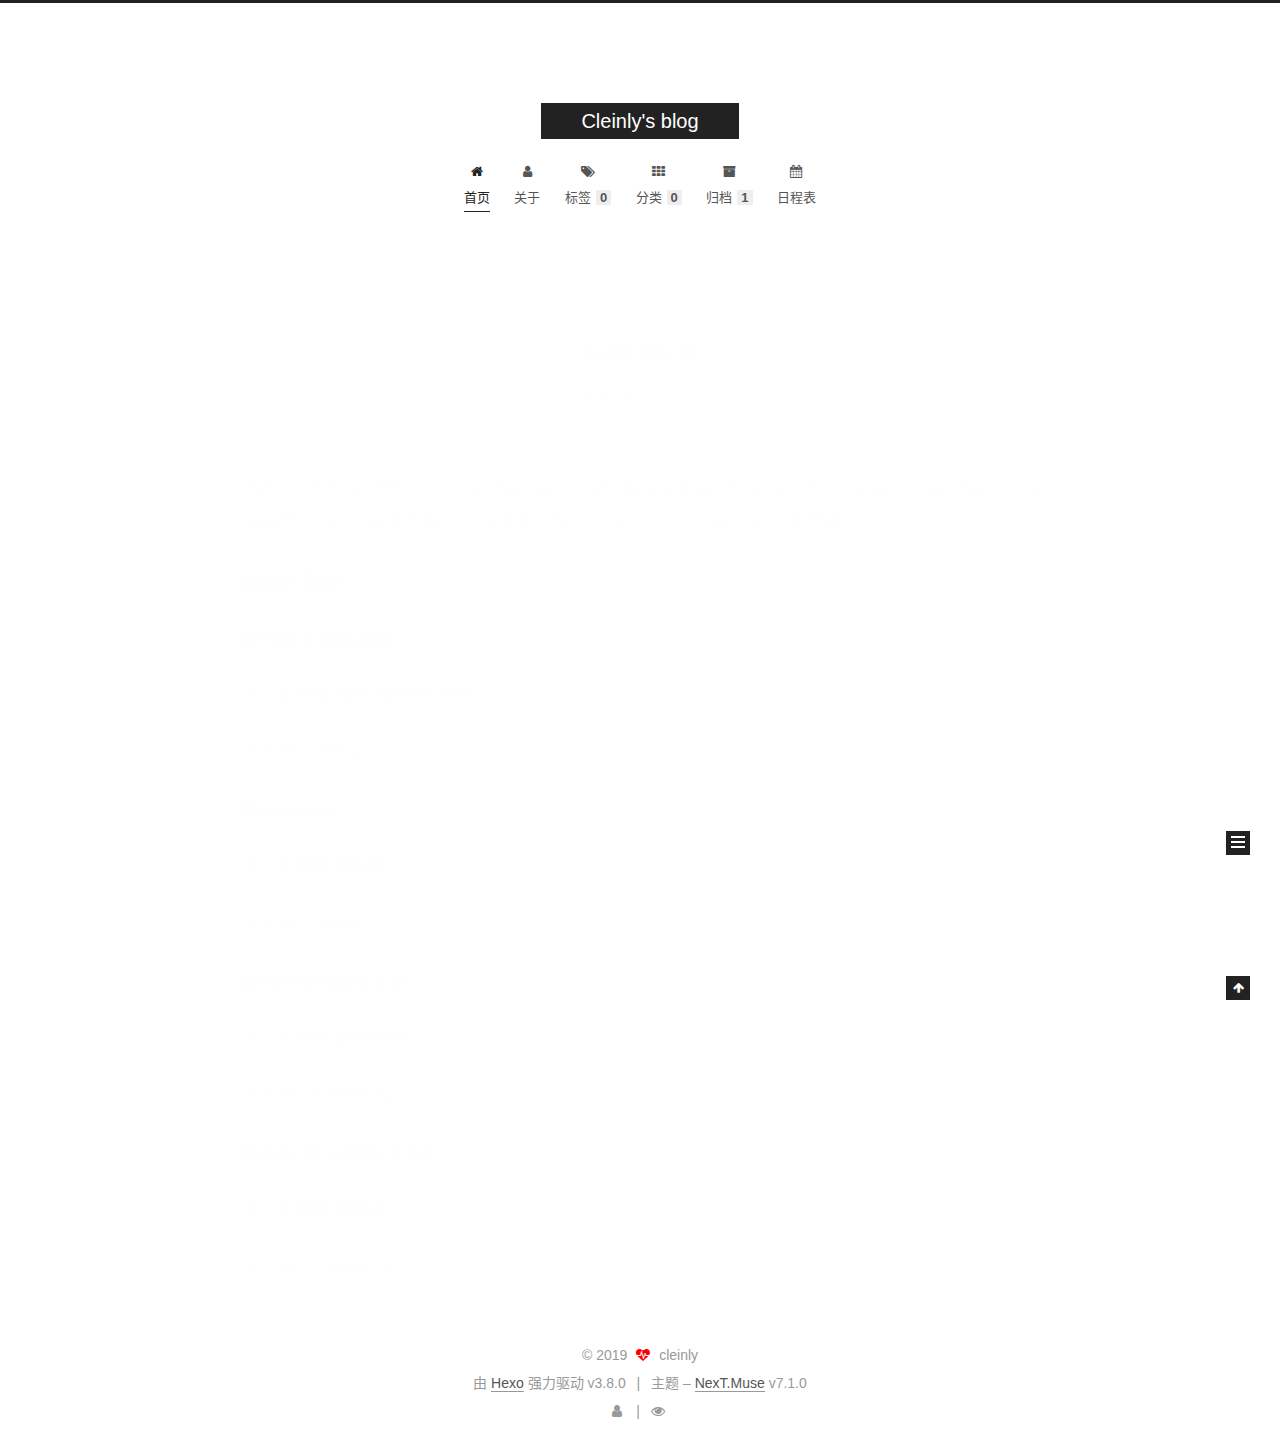
==== index.html @ 40749540 "hexo website" ====
<!DOCTYPE html>












  


<html class="theme-next muse use-motion" lang="zh-CN">
<head><meta name="generator" content="Hexo 3.8.0">
  <meta charset="UTF-8">
<meta http-equiv="X-UA-Compatible" content="IE=edge">
<meta name="viewport" content="width=device-width, initial-scale=1, maximum-scale=2">
<meta name="theme-color" content="#222">
























<link rel="stylesheet" href="/lib/font-awesome/css/font-awesome.min.css?v=4.6.2">

<link rel="stylesheet" href="/css/main.css?v=7.1.0">


  <link rel="apple-touch-icon" sizes="180x180" href="/images/apple-touch-icon-next.png?v=7.1.0">


  <link rel="icon" type="image/png" sizes="32x32" href="/images/favicon-32x32.ico?v=7.1.0">


  <link rel="icon" type="image/png" sizes="16x16" href="/images/favicon-16x16.ico?v=7.1.0">


  <link rel="mask-icon" href="/images/logo.svg?v=7.1.0" color="#222">







<script id="hexo.configurations">
  var NexT = window.NexT || {};
  var CONFIG = {
    root: '/',
    scheme: 'Muse',
    version: '7.1.0',
    sidebar: {"position":"left","display":"post","offset":12,"onmobile":false,"dimmer":false},
    back2top: true,
    back2top_sidebar: false,
    fancybox: false,
    fastclick: false,
    lazyload: false,
    tabs: true,
    motion: {"enable":true,"async":false,"transition":{"post_block":"fadeIn","post_header":"slideDownIn","post_body":"slideDownIn","coll_header":"slideLeftIn","sidebar":"slideUpIn"}},
    algolia: {
      applicationID: '',
      apiKey: '',
      indexName: '',
      hits: {"per_page":10},
      labels: {"input_placeholder":"Search for Posts","hits_empty":"We didn't find any results for the search: ${query}","hits_stats":"${hits} results found in ${time} ms"}
    }
  };
</script>


  




  <meta name="keywords" content="Node.js Front-end Javascript Vue.js React Angular CSS Webpack">
<meta property="og:type" content="website">
<meta property="og:title" content="Cleinly&#39;s blog">
<meta property="og:url" content="http://www.cleinly.com/index.html">
<meta property="og:site_name" content="Cleinly&#39;s blog">
<meta property="og:locale" content="zh-CN">
<meta name="twitter:card" content="summary">
<meta name="twitter:title" content="Cleinly&#39;s blog">





  
  
  <link rel="canonical" href="http://www.cleinly.com/">



<script id="page.configurations">
  CONFIG.page = {
    sidebar: "",
  };
</script>

  <title>Cleinly's blog</title>
  












  <noscript>
  <style>
  .use-motion .motion-element,
  .use-motion .brand,
  .use-motion .menu-item,
  .sidebar-inner,
  .use-motion .post-block,
  .use-motion .pagination,
  .use-motion .comments,
  .use-motion .post-header,
  .use-motion .post-body,
  .use-motion .collection-title { opacity: initial; }

  .use-motion .logo,
  .use-motion .site-title,
  .use-motion .site-subtitle {
    opacity: initial;
    top: initial;
  }

  .use-motion .logo-line-before i { left: initial; }
  .use-motion .logo-line-after i { right: initial; }
  </style>
</noscript>

</head>

<body itemscope itemtype="http://schema.org/WebPage" lang="zh-CN">

  
  
    
  

  <div class="container sidebar-position-left 
  page-home">
    <div class="headband"></div>

    <header id="header" class="header" itemscope itemtype="http://schema.org/WPHeader">
      <div class="header-inner"><div class="site-brand-wrapper">
  <div class="site-meta">
    

    <div class="custom-logo-site-title">
      <a href="/" class="brand" rel="start">
        <span class="logo-line-before"><i></i></span>
        <span class="site-title">Cleinly's blog</span>
        <span class="logo-line-after"><i></i></span>
      </a>
    </div>
    
    
  </div>

  <div class="site-nav-toggle">
    <button aria-label="切换导航栏">
      <span class="btn-bar"></span>
      <span class="btn-bar"></span>
      <span class="btn-bar"></span>
    </button>
  </div>
</div>



<nav class="site-nav">
  
    <ul id="menu" class="menu">
      
        
        
        
          
          <li class="menu-item menu-item-home menu-item-active">

    
    
    
      
    

    
      
    

    <a href="/" rel="section"><i class="menu-item-icon fa fa-fw fa-home"></i> <br>首页</a>

  </li>
        
        
        
          
          <li class="menu-item menu-item-about">

    
    
    
      
    

    
      
    

    <a href="/about/" rel="section"><i class="menu-item-icon fa fa-fw fa-user"></i> <br>关于</a>

  </li>
        
        
        
          
          <li class="menu-item menu-item-tags">

    
    
    
      
    

    
      
    

    <a href="/tags/" rel="section"><i class="menu-item-icon fa fa-fw fa-tags"></i> <br>标签<span class="badge">0</span></a>

  </li>
        
        
        
          
          <li class="menu-item menu-item-categories">

    
    
    
      
    

    
      
    

    <a href="/categories/" rel="section"><i class="menu-item-icon fa fa-fw fa-th"></i> <br>分类<span class="badge">0</span></a>

  </li>
        
        
        
          
          <li class="menu-item menu-item-archives">

    
    
    
      
    

    
      
    

    <a href="/archives/" rel="section"><i class="menu-item-icon fa fa-fw fa-archive"></i> <br>归档<span class="badge">1</span></a>

  </li>
        
        
        
          
          <li class="menu-item menu-item-schedule">

    
    
    
      
    

    
      
    

    <a href="/schedule/" rel="section"><i class="menu-item-icon fa fa-fw fa-calendar"></i> <br>日程表</a>

  </li>

      
      
    </ul>
  

  
    

  

  
</nav>



  



</div>
    </header>

    


    <main id="main" class="main">
      <div class="main-inner">
        <div class="content-wrap">
          
          <div id="content" class="content">
            
  <section id="posts" class="posts-expand">
    
      

  

  
  
  

  

  <article class="post post-type-normal" itemscope itemtype="http://schema.org/Article">
  
  
  
  <div class="post-block">
    <link itemprop="mainEntityOfPage" href="http://www.cleinly.com/2019/04/22/hello-world/">

    <span hidden itemprop="author" itemscope itemtype="http://schema.org/Person">
      <meta itemprop="name" content="cleinly">
      <meta itemprop="description" content>
      <meta itemprop="image" content="/images/avatar.jpeg">
    </span>

    <span hidden itemprop="publisher" itemscope itemtype="http://schema.org/Organization">
      <meta itemprop="name" content="Cleinly's blog">
    </span>

    
      <header class="post-header">

        
        
          <h1 class="post-title" itemprop="name headline">
                
                
                <a href="/2019/04/22/hello-world/" class="post-title-link" itemprop="url">Hello World</a>
              
            
          </h1>
        

        <div class="post-meta">
          <span class="post-time">

            
            
            

            
              <span class="post-meta-item-icon">
                <i class="fa fa-calendar-o"></i>
              </span>
              
                <span class="post-meta-item-text">发表于</span>
              

              
                
              

              <time title="创建时间：2019-04-22 15:23:46" itemprop="dateCreated datePublished" datetime="2019-04-22T15:23:46+08:00">2019-04-22</time>
            

            
          </span>

          

          
            
            
          

          
          

          

          

          

        </div>
      </header>
    

    
    
    
    <div class="post-body" itemprop="articleBody">

      
      

      
        
          
            <p>Welcome to <a href="https://hexo.io/" target="_blank" rel="noopener">Hexo</a>! This is your very first post. Check <a href="https://hexo.io/docs/" target="_blank" rel="noopener">documentation</a> for more info. If you get any problems when using Hexo, you can find the answer in <a href="https://hexo.io/docs/troubleshooting.html" target="_blank" rel="noopener">troubleshooting</a> or you can ask me on <a href="https://github.com/hexojs/hexo/issues" target="_blank" rel="noopener">GitHub</a>.</p>
<h2 id="Quick-Start"><a href="#Quick-Start" class="headerlink" title="Quick Start"></a>Quick Start</h2><h3 id="Create-a-new-post"><a href="#Create-a-new-post" class="headerlink" title="Create a new post"></a>Create a new post</h3><figure class="highlight bash"><table><tr><td class="gutter"><pre><span class="line">1</span><br></pre></td><td class="code"><pre><span class="line">$ hexo new <span class="string">"My New Post"</span></span><br></pre></td></tr></table></figure>
<p>More info: <a href="https://hexo.io/docs/writing.html" target="_blank" rel="noopener">Writing</a></p>
<h3 id="Run-server"><a href="#Run-server" class="headerlink" title="Run server"></a>Run server</h3><figure class="highlight bash"><table><tr><td class="gutter"><pre><span class="line">1</span><br></pre></td><td class="code"><pre><span class="line">$ hexo server</span><br></pre></td></tr></table></figure>
<p>More info: <a href="https://hexo.io/docs/server.html" target="_blank" rel="noopener">Server</a></p>
<h3 id="Generate-static-files"><a href="#Generate-static-files" class="headerlink" title="Generate static files"></a>Generate static files</h3><figure class="highlight bash"><table><tr><td class="gutter"><pre><span class="line">1</span><br></pre></td><td class="code"><pre><span class="line">$ hexo generate</span><br></pre></td></tr></table></figure>
<p>More info: <a href="https://hexo.io/docs/generating.html" target="_blank" rel="noopener">Generating</a></p>
<h3 id="Deploy-to-remote-sites"><a href="#Deploy-to-remote-sites" class="headerlink" title="Deploy to remote sites"></a>Deploy to remote sites</h3><figure class="highlight bash"><table><tr><td class="gutter"><pre><span class="line">1</span><br></pre></td><td class="code"><pre><span class="line">$ hexo deploy</span><br></pre></td></tr></table></figure>
<p>More info: <a href="https://hexo.io/docs/deployment.html" target="_blank" rel="noopener">Deployment</a></p>

          
        
      
    </div>

    

    
    
    

    

    
      
    
    

    

    <footer class="post-footer">
      

      

      

      
      
        <div class="post-eof"></div>
      
    </footer>
  </div>
  
  
  
  </article>


    
  </section>

  


          </div>
          

        </div>
        
          
  
  <div class="sidebar-toggle">
    <div class="sidebar-toggle-line-wrap">
      <span class="sidebar-toggle-line sidebar-toggle-line-first"></span>
      <span class="sidebar-toggle-line sidebar-toggle-line-middle"></span>
      <span class="sidebar-toggle-line sidebar-toggle-line-last"></span>
    </div>
  </div>

  <aside id="sidebar" class="sidebar">
    <div class="sidebar-inner">

      

      

      <div class="site-overview-wrap sidebar-panel sidebar-panel-active">
        <div class="site-overview">
          <div class="site-author motion-element" itemprop="author" itemscope itemtype="http://schema.org/Person">
            
              <img class="site-author-image" itemprop="image" src="/images/avatar.jpeg" alt="cleinly">
            
              <p class="site-author-name" itemprop="name">cleinly</p>
              <div class="site-description motion-element" itemprop="description"></div>
          </div>

          
            <nav class="site-state motion-element">
              
                <div class="site-state-item site-state-posts">
                
                  <a href="/archives/">
                
                    <span class="site-state-item-count">1</span>
                    <span class="site-state-item-name">日志</span>
                  </a>
                </div>
              

              

              
            </nav>
          

          

          

          

          

          
          

          
            
          
          

        </div>
      </div>

      

      

    </div>
  </aside>
  


        
      </div>
    </main>

    <footer id="footer" class="footer">
      <div class="footer-inner">
        <div class="copyright">&copy; <span itemprop="copyrightYear">2019</span>
  <span class="with-love" id="animate">
    <i class="fa fa-heartbeat"></i>
  </span>
  <span class="author" itemprop="copyrightHolder">cleinly</span>

  

  
</div>


  <div class="powered-by">由 <a href="https://hexo.io" class="theme-link" rel="noopener" target="_blank">Hexo</a> 强力驱动 v3.8.0</div>



  <span class="post-meta-divider">|</span>



  <div class="theme-info">主题 – <a href="https://theme-next.org" class="theme-link" rel="noopener" target="_blank">NexT.Muse</a> v7.1.0</div>




        
<div class="busuanzi-count">
  <script async src="https://busuanzi.ibruce.info/busuanzi/2.3/busuanzi.pure.mini.js"></script>

  
    <span class="post-meta-item-icon">
      <i class="fa fa-user"></i>
    </span>
    <span class="site-uv" title="总访客量">
      <span class="busuanzi-value" id="busuanzi_value_site_uv"></span>
    </span>
  

  
    <span class="post-meta-divider">|</span>
  

  
    <span class="post-meta-item-icon">
      <i class="fa fa-eye"></i>
    </span>
    <span class="site-pv" title="总访问量">
      <span class="busuanzi-value" id="busuanzi_value_site_pv"></span>
    </span>
  
</div>









        
      </div>
    </footer>

    
      <div class="back-to-top">
        <i class="fa fa-arrow-up"></i>
        
      </div>
    

    

    

    
  </div>

  

<script>
  if (Object.prototype.toString.call(window.Promise) !== '[object Function]') {
    window.Promise = null;
  }
</script>


























  
  <script src="/lib/jquery/index.js?v=2.1.3"></script>

  
  <script src="/lib/velocity/velocity.min.js?v=1.2.1"></script>

  
  <script src="/lib/velocity/velocity.ui.min.js?v=1.2.1"></script>


  


  <script src="/js/utils.js?v=7.1.0"></script>

  <script src="/js/motion.js?v=7.1.0"></script>



  
  


  <script src="/js/schemes/muse.js?v=7.1.0"></script>



  

  


  <script src="/js/next-boot.js?v=7.1.0"></script>


  

  

  

  



  




  

  

  

  

  

  
  <script>
    (function(){
      var bp = document.createElement('script');
      var curProtocol = window.location.protocol.split(':')[0];
      bp.src = (curProtocol === 'https') ? 'https://zz.bdstatic.com/linksubmit/push.js' : 'http://push.zhanzhang.baidu.com/push.js';
      var s = document.getElementsByTagName("script")[0];
      s.parentNode.insertBefore(bp, s);
    })();
  </script>


  

  

  

  

  

  

  

  

</body>
</html>
---- css/main.css ----
/* normalize.css v8.0.1 | MIT License | github.com/necolas/normalize.css */
html {
  line-height: 1.15; /* 1 */
  -webkit-text-size-adjust: 100%; /* 2 */
}
body {
  margin: 0;
}
main {
  display: block;
}
h1 {
  font-size: 2em;
  margin: 0.67em 0;
}
hr {
  box-sizing: content-box; /* 1 */
  height: 0; /* 1 */
  overflow: visible; /* 2 */
}
pre {
  font-family: monospace, monospace; /* 1 */
  font-size: 1em; /* 2 */
}
a {
  background-color: transparent;
}
abbr[title] {
  border-bottom: none; /* 1 */
  text-decoration: underline; /* 2 */
  text-decoration: underline dotted; /* 2 */
}
b,
strong {
  font-weight: bolder;
}
code,
kbd,
samp {
  font-family: monospace, monospace; /* 1 */
  font-size: 1em; /* 2 */
}
small {
  font-size: 80%;
}
sub,
sup {
  font-size: 75%;
  line-height: 0;
  position: relative;
  vertical-align: baseline;
}
sub {
  bottom: -0.25em;
}
sup {
  top: -0.5em;
}
img {
  border-style: none;
}
button,
input,
optgroup,
select,
textarea {
  font-family: inherit; /* 1 */
  font-size: 100%; /* 1 */
  line-height: 1.15; /* 1 */
  margin: 0; /* 2 */
}
button,
input {
/* 1 */
  overflow: visible;
}
button,
select {
/* 1 */
  text-transform: none;
}
button,
[type="button"],
[type="reset"],
[type="submit"] {
  -webkit-appearance: button;
}
button::-moz-focus-inner,
[type="button"]::-moz-focus-inner,
[type="reset"]::-moz-focus-inner,
[type="submit"]::-moz-focus-inner {
  border-style: none;
  padding: 0;
}
button:-moz-focusring,
[type="button"]:-moz-focusring,
[type="reset"]:-moz-focusring,
[type="submit"]:-moz-focusring {
  outline: 1px dotted ButtonText;
}
fieldset {
  padding: 0.35em 0.75em 0.625em;
}
legend {
  box-sizing: border-box; /* 1 */
  color: inherit; /* 2 */
  display: table; /* 1 */
  max-width: 100%; /* 1 */
  padding: 0; /* 3 */
  white-space: normal; /* 1 */
}
progress {
  vertical-align: baseline;
}
textarea {
  overflow: auto;
}
[type="checkbox"],
[type="radio"] {
  box-sizing: border-box; /* 1 */
  padding: 0; /* 2 */
}
[type="number"]::-webkit-inner-spin-button,
[type="number"]::-webkit-outer-spin-button {
  height: auto;
}
[type="search"] {
  -webkit-appearance: textfield; /* 1 */
  outline-offset: -2px; /* 2 */
}
[type="search"]::-webkit-search-decoration {
  -webkit-appearance: none;
}
::-webkit-file-upload-button {
  -webkit-appearance: button; /* 1 */
  font: inherit; /* 2 */
}
details {
  display: block;
}
summary {
  display: list-item;
}
template {
  display: none;
}
[hidden] {
  display: none;
}
::selection {
  background: #262a30;
  color: #fff;
}
body {
  position: relative;
  font-family: 'Lato', "PingFang SC", "Microsoft YaHei", sans-serif;
  font-size: 14px;
  line-height: 2;
  color: #555;
  background: #fff;
}
@media (max-width: 991px) {
  body {
    padding-right: 0 !important;
  }
}
@media (min-width: 1200px) {
  body {
    font-size: 16px;
  }
}
h1,
h2,
h3,
h4,
h5,
h6 {
  margin: 20px 0 15px;
  padding: 0;
  font-weight: bold;
  line-height: 1.5;
  font-family: 'Lato', "PingFang SC", "Microsoft YaHei", sans-serif;
}
h1 {
  font-size: 22px;
}
h1 code {
  font-size: 1em;
}
@media (max-width: 767px) {
  h1 {
    font-size: 18px;
  }
  h1 code {
    font-size: 1em;
  }
}
h2 {
  font-size: 20px;
}
h2 code {
  font-size: 1em;
}
@media (max-width: 767px) {
  h2 {
    font-size: 16px;
  }
  h2 code {
    font-size: 1em;
  }
}
h3 {
  font-size: 18px;
}
h3 code {
  font-size: 1em;
}
@media (max-width: 767px) {
  h3 {
    font-size: 14px;
  }
  h3 code {
    font-size: 1em;
  }
}
h4 {
  font-size: 16px;
}
h4 code {
  font-size: 1em;
}
@media (max-width: 767px) {
  h4 {
    font-size: 12px;
  }
  h4 code {
    font-size: 1em;
  }
}
h5 {
  font-size: 14px;
}
h5 code {
  font-size: 1em;
}
@media (max-width: 767px) {
  h5 {
    font-size: 10px;
  }
  h5 code {
    font-size: 1em;
  }
}
h6 {
  font-size: 12px;
}
h6 code {
  font-size: 1em;
}
@media (max-width: 767px) {
  h6 {
    font-size: 8px;
  }
  h6 code {
    font-size: 1em;
  }
}
p {
  margin: 0 0 20px 0;
}
a,
span.exturl {
  overflow-wrap: break-word;
  word-wrap: break-word;
  background-color: transparent;
  color: #555;
  text-decoration: none;
  outline: none;
  border-bottom: 1px solid #999;
  cursor: pointer;
}
a:hover,
span.exturl:hover {
  color: #222;
  border-bottom-color: #222;
}
video {
  max-width: 100%;
  display: block;
  margin-left: auto;
  margin-right: auto;
}
img {
  display: block;
  margin: auto;
  max-width: 100%;
  height: auto;
}
hr {
  margin: 40px 0;
  height: 3px;
  border: none;
  background-color: #ddd;
  background-image: repeating-linear-gradient(-45deg, #fff, #fff 4px, transparent 4px, transparent 8px);
}
blockquote {
  margin: 0;
  padding: 0 15px;
  color: #666;
  border-left: 4px solid #ddd;
}
blockquote cite::before {
  content: "-";
  padding: 0 5px;
}
dt {
  font-weight: 700;
}
dd {
  margin: 0;
  padding: 0;
}
kbd {
  border: 1px solid #ccc;
  border-radius: 0.2em;
  box-shadow: 0.1em 0.1em 0.2em rgba(0,0,0,0.1);
  background-color: #f9f9f9;
  font-family: inherit;
  background-image: linear-gradient(top, #eee, #fff, #eee);
  padding: 0.1em 0.3em;
  white-space: nowrap;
}
.text-left {
  text-align: left;
}
.text-center {
  text-align: center;
}
.text-right {
  text-align: right;
}
.text-justify {
  text-align: justify;
}
.text-nowrap {
  white-space: nowrap;
}
.text-lowercase {
  text-transform: lowercase;
}
.text-uppercase {
  text-transform: uppercase;
}
.text-capitalize {
  text-transform: capitalize;
}
.center-block {
  display: block;
  margin-left: auto;
  margin-right: auto;
}
.clearfix:before,
.clearfix:after {
  content: " ";
  display: table;
}
.clearfix:after {
  clear: both;
}
.pullquote {
  width: 45%;
}
.pullquote.left {
  float: left;
  margin-left: 5px;
  margin-right: 10px;
}
.pullquote.right {
  float: right;
  margin-left: 10px;
  margin-right: 5px;
}
.affix {
  position: fixed;
}
.translation {
  margin-top: -20px;
  font-size: 14px;
  color: #999;
}
.scrollbar-measure {
  width: 100px;
  height: 100px;
  overflow: scroll;
  position: absolute;
  top: -9999px;
}
.use-motion .motion-element {
  opacity: 0;
}
.table-container {
  margin: 20px 0;
  overflow: auto;
  -webkit-overflow-scrolling: touch;
}
table {
  width: 100%;
  border-collapse: collapse;
  border-spacing: 0;
  font-size: 14px;
}
table > tbody > tr:nth-of-type(odd) {
  background-color: #f9f9f9;
}
table > tbody > tr:hover {
  background-color: #f5f5f5;
}
caption,
th,
td {
  padding: 8px;
  text-align: left;
  vertical-align: middle;
  font-weight: normal;
}
th,
td {
  border: 1px solid #ddd;
  border-bottom: 3px solid #ddd;
}
th {
  padding-bottom: 10px;
  font-weight: 700;
}
td {
  border-bottom-width: 1px;
}
html,
body {
  height: 100%;
}
.container {
  position: relative;
}
.header-inner {
  margin: 0 auto;
  padding: 100px 0 70px;
  width: 700px;
}
@media (min-width: 1200px) {
  .container .header-inner {
    width: 800px;
  }
}
@media (min-width: 1600px) {
  .container .header-inner {
    width: 900px;
  }
}
.main-inner {
  margin: 0 auto;
  width: 700px;
}
@media (min-width: 1200px) {
  .container .main-inner {
    width: 800px;
  }
}
@media (min-width: 1600px) {
  .container .main-inner {
    width: 900px;
  }
}
.footer {
  padding: 20px 0;
}
.footer-inner {
  box-sizing: border-box;
  margin: 0px auto;
  width: 700px;
}
@media (min-width: 1200px) {
  .container .footer-inner {
    width: 800px;
  }
}
@media (min-width: 1600px) {
  .container .footer-inner {
    width: 900px;
  }
}
pre,
.highlight {
  overflow: auto;
  margin: 20px 0;
  padding: 0;
  font-size: 14px;
  color: #4d4d4c;
  background: #f7f7f7;
  line-height: 1.6;
}
pre,
code {
  font-family: consolas, Menlo, "PingFang SC", "Microsoft YaHei", monospace;
}
code {
  overflow-wrap: break-word;
  word-wrap: break-word;
  padding: 2px 4px;
  color: #555;
  background: #eee;
  border-radius: 3px;
  font-size: 14px;
}
pre {
  padding: 10px;
}
pre code {
  padding: 0;
  color: #4d4d4c;
  background: none;
  text-shadow: none;
}
.highlight {
  border-radius: 1px;
}
.highlight pre {
  border: none;
  margin: 0;
  padding: 10px 0;
}
.highlight table {
  margin: 0;
  width: auto;
  border: none;
}
.highlight td {
  border: none;
  padding: 0;
}
.highlight figcaption {
  font-size: 1em;
  color: #4d4d4c;
  line-height: 1em;
  margin-bottom: 1em;
  margin: 0em;
  padding: 0.5em;
  background: #eee;
  border-bottom: 1px solid #e9e9e9;
}
.highlight figcaption:before,
.highlight figcaption:after {
  content: " ";
  display: table;
}
.highlight figcaption:after {
  clear: both;
}
.highlight figcaption a {
  float: right;
  color: #4d4d4c;
}
.highlight figcaption a:hover {
  border-bottom-color: #4d4d4c;
}
.highlight .gutter pre {
  padding-left: 10px;
  padding-right: 10px;
  color: #869194;
  text-align: right;
  background-color: #eff2f3;
}
.highlight .code pre {
  width: 100%;
  padding-left: 10px;
  padding-right: 10px;
  background-color: #f7f7f7;
}
.highlight .line {
  height: 20px;
}
.gutter {
  -webkit-user-select: none;
  -moz-user-select: none;
  -ms-user-select: none;
  user-select: none;
}
.gist table {
  width: auto;
}
.gist table td {
  border: none;
}
pre .deletion {
  background: #fdd;
}
pre .addition {
  background: #dfd;
}
pre .meta {
  color: #8959a8;
}
pre .comment {
  color: #8e908c;
}
pre .variable,
pre .attribute,
pre .tag,
pre .name,
pre .regexp,
pre .ruby .constant,
pre .xml .tag .title,
pre .xml .pi,
pre .xml .doctype,
pre .html .doctype,
pre .css .id,
pre .css .class,
pre .css .pseudo {
  color: #c82829;
}
pre .number,
pre .preprocessor,
pre .built_in,
pre .builtin-name,
pre .literal,
pre .params,
pre .constant,
pre .command {
  color: #f5871f;
}
pre .ruby .class .title,
pre .css .rules .attribute,
pre .string,
pre .symbol,
pre .value,
pre .inheritance,
pre .header,
pre .ruby .symbol,
pre .xml .cdata,
pre .special,
pre .formula {
  color: #718c00;
}
pre .title,
pre .css .hexcolor {
  color: #3e999f;
}
pre .function,
pre .python .decorator,
pre .python .title,
pre .ruby .function .title,
pre .ruby .title .keyword,
pre .perl .sub,
pre .javascript .title,
pre .coffeescript .title {
  color: #4271ae;
}
pre .keyword,
pre .javascript .function {
  color: #8959a8;
}
.posts-expand .post-body img.full-image {
  border: none;
}
.blockquote-center,
.page-home .post-type-quote blockquote,
.page-post-detail .post-type-quote blockquote {
  position: relative;
  margin: 40px 0;
  padding: 0;
  border-left: none;
  text-align: center;
}
.blockquote-center::before,
.page-home .post-type-quote blockquote::before,
.page-post-detail .post-type-quote blockquote::before,
.blockquote-center::after,
.page-home .post-type-quote blockquote::after,
.page-post-detail .post-type-quote blockquote::after {
  position: absolute;
  content: ' ';
  display: block;
  width: 100%;
  height: 24px;
  opacity: 0.2;
  background-repeat: no-repeat;
  background-position: 0 -6px;
  background-size: 22px 22px;
}
.blockquote-center::before,
.page-home .post-type-quote blockquote::before,
.page-post-detail .post-type-quote blockquote::before {
  top: -20px;
  background-image: url("../images/quote-l.svg");
  border-top: 1px solid #ccc;
}
.blockquote-center::after,
.page-home .post-type-quote blockquote::after,
.page-post-detail .post-type-quote blockquote::after {
  bottom: -20px;
  background-image: url("../images/quote-r.svg");
  border-bottom: 1px solid #ccc;
  background-position: 100% 8px;
}
.blockquote-center p,
.page-home .post-type-quote blockquote p,
.page-post-detail .post-type-quote blockquote p,
.blockquote-center div,
.page-home .post-type-quote blockquote div,
.page-post-detail .post-type-quote blockquote div {
  text-align: center;
}
.post .post-body .group-picture img {
  box-sizing: border-box;
  padding: 0 3px;
  border: none;
}
.post .group-picture-row {
  overflow: hidden;
  margin-top: 6px;
}
.post .group-picture-row:first-child {
  margin-top: 0;
}
.post .group-picture-column {
  float: left;
}
.page-post-detail .post-body .group-picture-column {
  float: none;
  margin-top: 10px;
  width: auto !important;
}
.page-post-detail .post-body .group-picture-column img {
  margin: 0 auto;
}
.page-archive .group-picture-container {
  overflow: hidden;
}
.page-archive .group-picture-row {
  float: left;
}
.page-archive .group-picture-row:first-child {
  margin-top: 6px;
}
.page-archive .group-picture-column {
  max-width: 150px;
  max-height: 150px;
}
.post-body .label {
  display: inline;
  padding: 0 2px;
}
.post-body .label.default {
  background-color: #f0f0f0;
}
.post-body .label.primary {
  background-color: #efe6f7;
}
.post-body .label.info {
  background-color: #e5f2f8;
}
.post-body .label.success {
  background-color: #e7f4e9;
}
.post-body .label.warning {
  background-color: #fcf6e1;
}
.post-body .label.danger {
  background-color: #fae8eb;
}
.post-body .note {
  position: relative;
  padding: 15px;
  margin-bottom: 20px;
  border: 1px solid #eee;
  border-left-width: 5px;
  border-radius: 3px;
}
.post-body .note h2,
.post-body .note h3,
.post-body .note h4,
.post-body .note h5,
.post-body .note h6 {
  margin-top: 0;
  margin-bottom: 0;
  border-bottom: initial;
  padding-top: 0 !important;
}
.post-body .note p:first-child,
.post-body .note ul:first-child,
.post-body .note ol:first-child,
.post-body .note table:first-child,
.post-body .note pre:first-child,
.post-body .note blockquote:first-child {
  margin-top: 0;
}
.post-body .note p:last-child,
.post-body .note ul:last-child,
.post-body .note ol:last-child,
.post-body .note table:last-child,
.post-body .note pre:last-child,
.post-body .note blockquote:last-child {
  margin-bottom: 0;
}
.post-body .note.default {
  border-left-color: #777;
}
.post-body .note.default h2,
.post-body .note.default h3,
.post-body .note.default h4,
.post-body .note.default h5,
.post-body .note.default h6 {
  color: #777;
}
.post-body .note.primary {
  border-left-color: #6f42c1;
}
.post-body .note.primary h2,
.post-body .note.primary h3,
.post-body .note.primary h4,
.post-body .note.primary h5,
.post-body .note.primary h6 {
  color: #6f42c1;
}
.post-body .note.info {
  border-left-color: #428bca;
}
.post-body .note.info h2,
.post-body .note.info h3,
.post-body .note.info h4,
.post-body .note.info h5,
.post-body .note.info h6 {
  color: #428bca;
}
.post-body .note.success {
  border-left-color: #5cb85c;
}
.post-body .note.success h2,
.post-body .note.success h3,
.post-body .note.success h4,
.post-body .note.success h5,
.post-body .note.success h6 {
  color: #5cb85c;
}
.post-body .note.warning {
  border-left-color: #f0ad4e;
}
.post-body .note.warning h2,
.post-body .note.warning h3,
.post-body .note.warning h4,
.post-body .note.warning h5,
.post-body .note.warning h6 {
  color: #f0ad4e;
}
.post-body .note.danger {
  border-left-color: #d9534f;
}
.post-body .note.danger h2,
.post-body .note.danger h3,
.post-body .note.danger h4,
.post-body .note.danger h5,
.post-body .note.danger h6 {
  color: #d9534f;
}
.post-body .tabs {
  position: relative;
  display: block;
  margin-bottom: 20px;
  padding-top: 10px;
}
.post-body .tabs ul.nav-tabs {
  margin: 0;
  padding: 0;
  display: flex;
  margin-bottom: -1px;
}
@media (max-width: 413px) {
  .post-body .tabs ul.nav-tabs {
    display: block;
    margin-bottom: 5px;
  }
}
.post-body .tabs ul.nav-tabs li.tab {
  list-style-type: none !important;
  margin: 0 0.25em 0 0;
  border-top: 3px solid transparent;
  border-left: 1px solid transparent;
  border-right: 1px solid transparent;
}
@media (max-width: 413px) {
  .post-body .tabs ul.nav-tabs li.tab {
    margin: initial;
    border-top: 1px solid transparent;
    border-left: 3px solid transparent;
    border-right: 1px solid transparent;
    border-bottom: 1px solid transparent;
  }
}
.post-body .tabs ul.nav-tabs li.tab a {
  outline: 0;
  border-bottom: initial;
  display: block;
  line-height: 1.8em;
  padding: 0.25em 0.75em;
  transition-duration: 0.2s;
  transition-timing-function: ease-out;
  transition-delay: 0s;
}
.post-body .tabs ul.nav-tabs li.tab a i {
  width: 1.285714285714286em;
}
.post-body .tabs ul.nav-tabs li.tab.active {
  border-top: 3px solid #fc6423;
  border-left: 1px solid #ddd;
  border-right: 1px solid #ddd;
  background-color: #fff;
}
@media (max-width: 413px) {
  .post-body .tabs ul.nav-tabs li.tab.active {
    border-top: 1px solid #ddd;
    border-left: 3px solid #fc6423;
    border-right: 1px solid #ddd;
    border-bottom: 1px solid #ddd;
  }
}
.post-body .tabs ul.nav-tabs li.tab.active a {
  cursor: default;
  color: #555;
}
.post-body .tabs .tab-content {
  background-color: #fff;
}
.post-body .tabs .tab-content .tab-pane {
  border: 1px solid #ddd;
  padding: 20px 20px 0 20px;
}
.post-body .tabs .tab-content .tab-pane:not(.active) {
  display: none;
}
.post-body .tabs .tab-content .tab-pane.active {
  display: block;
}
.btn {
  display: inline-block;
  padding: 0 20px;
  font-size: 14px;
  color: #fff;
  background: #222;
  border: 2px solid #222;
  text-decoration: none;
  border-radius: 0;
  transition-property: background-color;
  transition-duration: 0.2s;
  transition-timing-function: ease-in-out;
  transition-delay: 0s;
  line-height: 2;
}
.btn:hover {
  border-color: #222;
  color: #222;
  background: #fff;
}
.btn +.btn {
  margin: 0 0 8px 8px;
}
.btn .fa-fw {
  width: 1.285714285714286em;
  text-align: left;
}
.btn-bar {
  display: block;
  width: 22px;
  height: 2px;
  background: #555;
  border-radius: 1px;
}
.btn-bar+.btn-bar {
  margin-top: 4px;
}
.pagination {
  margin: 120px 0 40px;
  text-align: center;
  border-top: 1px solid #eee;
}
.page-number-basic,
.pagination .prev,
.pagination .next,
.pagination .page-number,
.pagination .space {
  display: inline-block;
  position: relative;
  top: -1px;
  margin: 0 10px;
  padding: 0 11px;
}
@media (max-width: 767px) {
  .page-number-basic,
  .pagination .prev,
  .pagination .next,
  .pagination .page-number,
  .pagination .space {
    margin: 0 5px;
  }
}
.pagination .prev,
.pagination .next,
.pagination .page-number {
  border-bottom: 0;
  border-top: 1px solid #eee;
  transition-property: border-color;
  transition-duration: 0.2s;
  transition-timing-function: ease-in-out;
  transition-delay: 0s;
}
.pagination .prev:hover,
.pagination .next:hover,
.pagination .page-number:hover {
  border-top-color: #222;
}
.pagination .space {
  padding: 0;
  margin: 0;
}
.pagination .prev {
  margin-left: 0;
}
.pagination .next {
  margin-right: 0;
}
.pagination .page-number.current {
  color: #fff;
  background: #ccc;
  border-top-color: #ccc;
}
@media (max-width: 767px) {
  .pagination {
    border-top: none;
  }
  .pagination .prev,
  .pagination .next,
  .pagination .page-number {
    margin-bottom: 10px;
    border-top: 0;
    border-bottom: 1px solid #eee;
    padding: 0 10px;
  }
  .pagination .prev:hover,
  .pagination .next:hover,
  .pagination .page-number:hover {
    border-bottom-color: #222;
  }
}
.comments {
  margin: 60px 20px 0;
}
.back-to-top {
  box-sizing: border-box;
  position: fixed;
  bottom: -100px;
  right: 30px;
  z-index: 1050;
  padding: 0 6px;
  width: 24px;
  background: #222;
  font-size: 12px;
  opacity: 1;
  color: #fff;
  cursor: pointer;
  text-align: center;
  transition-property: bottom;
  transition-duration: 0.2s;
  transition-timing-function: ease-in-out;
  transition-delay: 0s;
}
.back-to-top.back-to-top-on {
  bottom: 19px;
}
.back-to-top:hover {
  color: #87daff;
}
.header {
  background: transparent;
}
.header-inner {
  position: relative;
}
.headband {
  height: 3px;
  background: #222;
}
.site-meta {
  margin: 0;
  text-align: center;
}
@media (max-width: 767px) {
  .site-meta {
    text-align: center;
  }
}
.brand {
  position: relative;
  display: inline-block;
  padding: 0 40px;
  color: #fff;
  background: #222;
  border-bottom: none;
}
.brand:hover {
  color: #fff;
}
.logo {
  display: inline-block;
  margin-right: 5px;
  line-height: 36px;
  vertical-align: top;
}
.site-title {
  display: inline-block;
  vertical-align: top;
  line-height: 36px;
  font-size: 20px;
  font-weight: normal;
  font-family: 'Lato', "PingFang SC", "Microsoft YaHei", sans-serif;
}
.site-subtitle {
  margin-top: 10px;
  font-size: 13px;
  color: #999;
}
.use-motion .brand {
  opacity: 0;
}
.use-motion .logo,
.use-motion .site-title,
.use-motion .site-subtitle,
.use-motion .custom-logo-image {
  opacity: 0;
  position: relative;
  top: -10px;
}
.site-nav-toggle {
  display: none;
  position: absolute;
  top: 10px;
  left: 10px;
}
@media (max-width: 767px) {
  .site-nav-toggle {
    display: block;
  }
}
.site-nav-toggle button {
  margin-top: 2px;
  padding: 9px 10px;
  background: transparent;
  border: none;
}
@media (max-width: 767px) {
  .site-nav {
    display: none;
    margin: 0 -10px;
    padding: 0 10px;
    clear: both;
    border-top: 1px solid #ddd;
  }
}
@media (min-width: 768px) and (max-width: 991px) {
  .site-nav {
    display: block !important;
  }
}
@media (min-width: 992px) {
  .site-nav {
    display: block !important;
  }
}
.menu {
  margin-top: 20px;
  padding-left: 0;
  text-align: center;
}
.menu .menu-item {
  display: inline-block;
  margin: 0 10px;
  list-style: none;
}
@media (max-width: 767px) {
  .menu .menu-item {
    margin-top: 10px;
  }
}
.menu .menu-item a,
.menu .menu-item span.exturl {
  display: block;
  font-size: 13px;
  line-height: inherit;
  border-bottom: 1px solid transparent;
  transition-property: border-color;
  transition-duration: 0.2s;
  transition-timing-function: ease-in-out;
  transition-delay: 0s;
}
.menu .menu-item a:hover,
.menu .menu-item span.exturl:hover {
  border-bottom-color: #222;
}
.menu .menu-item .fa {
  margin-right: 5px;
}
.use-motion .menu-item {
  opacity: 0;
}
.post-body {
  overflow-wrap: break-word;
  word-wrap: break-word;
  font-family: 'Lato', "PingFang SC", "Microsoft YaHei", sans-serif;
}
.post-body span.exturl .fa {
  font-size: 14px;
  margin-left: 4px;
}
.post-body .fancybox img {
  display: block !important;
  margin: 0 auto;
  cursor: pointer;
  cursor: zoom-in;
}
.post-body .image-caption,
.post-body .figure .caption {
  margin: -20px auto 15px;
  text-align: center;
  font-size: 14px;
  color: #999;
  font-weight: bold;
  line-height: 1;
}
.post-sticky-flag {
  display: inline-block;
  font-size: 16px;
  transform: rotate(30deg);
}
.use-motion .post-block,
.use-motion .pagination,
.use-motion .comments {
  opacity: 0;
}
.use-motion .post-header {
  opacity: 0;
}
.use-motion .post-body {
  opacity: 0;
}
.use-motion .collection-title {
  opacity: 0;
}
.posts-expand {
  padding-top: 40px;
}
@media (max-width: 767px) {
  .posts-expand {
    margin: 0 20px;
  }
  .post-body pre .gutter pre {
    padding-right: 10px;
  }
  .post-body .highlight {
    margin-left: 0px;
    margin-right: 0px;
    padding: 0;
  }
  .post-body .highlight .gutter pre {
    padding-right: 10px;
  }
}
@media (min-width: 992px) {
  .posts-expand .post-body {
    text-align: justify;
  }
}
@media (max-width: 991px) {
  .posts-expand .post-body {
    text-align: justify;
  }
}
.posts-expand .post-body h2,
.posts-expand .post-body h3,
.posts-expand .post-body h4,
.posts-expand .post-body h5,
.posts-expand .post-body h6 {
  padding-top: 10px;
}
.posts-expand .post-body h2 .header-anchor,
.posts-expand .post-body h3 .header-anchor,
.posts-expand .post-body h4 .header-anchor,
.posts-expand .post-body h5 .header-anchor,
.posts-expand .post-body h6 .header-anchor {
  float: right;
  margin-left: 10px;
  color: #ccc;
  border-bottom-style: none;
  visibility: hidden;
}
.posts-expand .post-body h2 .header-anchor:hover,
.posts-expand .post-body h3 .header-anchor:hover,
.posts-expand .post-body h4 .header-anchor:hover,
.posts-expand .post-body h5 .header-anchor:hover,
.posts-expand .post-body h6 .header-anchor:hover {
  color: inherit;
}
.posts-expand .post-body h2:hover .header-anchor,
.posts-expand .post-body h3:hover .header-anchor,
.posts-expand .post-body h4:hover .header-anchor,
.posts-expand .post-body h5:hover .header-anchor,
.posts-expand .post-body h6:hover .header-anchor {
  visibility: visible;
}
.posts-expand .post-body img {
  box-sizing: border-box;
  margin: 0 auto 25px;
  padding: 3px;
  border: 1px solid #ddd;
}
@media (max-width: 767px) {
  .posts-collapse {
    margin: 0 20px;
  }
  .posts-collapse .post-title,
  .posts-collapse .post-meta {
    display: block;
    width: auto;
    text-align: left;
  }
}
.posts-collapse {
  position: relative;
  z-index: 1010;
  margin-left: 55px;
}
.posts-collapse::after {
  content: " ";
  position: absolute;
  top: 20px;
  left: 0;
  margin-left: -2px;
  width: 4px;
  height: 100%;
  background: #f5f5f5;
  z-index: -1;
}
@media (max-width: 767px) {
  .posts-collapse {
    margin: 0 20px;
  }
}
.posts-collapse .collection-title {
  position: relative;
  margin: 60px 0;
}
.posts-collapse .collection-title h1,
.posts-collapse .collection-title h2 {
  margin-left: 20px;
}
.posts-collapse .collection-title small {
  color: #bbb;
  margin-left: 5px;
}
.posts-collapse .collection-title::before {
  content: " ";
  position: absolute;
  left: 0;
  top: 50%;
  margin-left: -4px;
  margin-top: -4px;
  width: 8px;
  height: 8px;
  background: #bbb;
  border-radius: 50%;
}
.posts-collapse .post {
  margin: 30px 0;
}
.posts-collapse .post-header {
  position: relative;
  transition-duration: 0.2s;
  transition-timing-function: ease-in-out;
  transition-delay: 0s;
  transition-property: border;
  border-bottom: 1px dashed #ccc;
}
.posts-collapse .post-header::before {
  content: " ";
  position: absolute;
  left: 0;
  top: 12px;
  width: 6px;
  height: 6px;
  margin-left: -4px;
  background: #bbb;
  border-radius: 50%;
  border: 1px solid #fff;
  transition-duration: 0.2s;
  transition-timing-function: ease-in-out;
  transition-delay: 0s;
  transition-property: background;
}
.posts-collapse .post-header:hover {
  border-bottom-color: #666;
}
.posts-collapse .post-header:hover::before {
  background: #222;
}
.posts-collapse .post-meta {
  position: absolute;
  font-size: 12px;
  left: 20px;
  top: 5px;
}
.posts-collapse .post-comments-count {
  display: none;
}
.posts-collapse .post-title {
  margin-left: 60px;
  font-size: 16px;
  font-weight: normal;
  line-height: inherit;
}
.posts-collapse .post-title::after {
  margin-left: 3px;
  opacity: 0.6;
}
.posts-collapse .post-title a,
.posts-collapse .post-title span.exturl {
  color: #666;
  border-bottom: none;
}
.page-home .post-type-quote .post-header,
.page-post-detail .post-type-quote .post-header,
.page-home .post-type-quote .post-tags,
.page-post-detail .post-type-quote .post-tags {
  display: none;
}
.posts-expand .post-title {
  overflow-wrap: break-word;
  word-wrap: break-word;
  text-align: center;
  font-weight: 400;
}
.posts-expand .post-title-link {
  display: inline-block;
  position: relative;
  color: #555;
  border-bottom: none;
  line-height: 1.2;
  vertical-align: top;
}
.posts-expand .post-title-link::before {
  content: "";
  position: absolute;
  width: 100%;
  height: 2px;
  bottom: 0;
  left: 0;
  background-color: #000;
  visibility: hidden;
  transform: scaleX(0);
  transition-duration: 0.2s;
  transition-timing-function: ease-in-out;
  transition-delay: 0s;
}
.posts-expand .post-title-link:hover::before {
  visibility: visible;
  transform: scaleX(1);
}
.posts-expand .post-title-link .fa {
  font-size: 20px;
  margin-left: 5px;
}
.posts-expand .post-meta {
  margin: 3px 0 60px 0;
  color: #999;
  font-family: 'Lato', "PingFang SC", "Microsoft YaHei", sans-serif;
  font-size: 12px;
  text-align: center;
}
.posts-expand .post-meta .post-category-list {
  display: inline-block;
  margin: 0;
  padding: 3px;
}
.posts-expand .post-meta .post-category-list-link {
  color: #999;
}
.posts-expand .post-meta .post-description {
  font-size: 14px;
  margin-top: 2px;
}
.posts-expand .post-meta time {
  border-bottom: 1px dashed #999;
  cursor: help;
}
.post-meta-divider {
  margin: 0 0.5em;
}
.post-meta-item-icon {
  margin-right: 3px;
}
@media (min-width: 768px) and (max-width: 991px) {
  .post-meta-item-icon {
    display: inline-block;
  }
}
@media (max-width: 767px) {
  .post-meta-item-icon {
    display: inline-block;
  }
}
@media (min-width: 768px) and (max-width: 991px) {
  .post-meta-item-text {
    display: none;
  }
}
@media (max-width: 767px) {
  .post-meta-item-text {
    display: none;
  }
}
.post-button {
  margin-top: 40px;
}
.posts-expand .post-tags {
  margin-top: 40px;
  text-align: center;
}
.posts-expand .post-tags a {
  display: inline-block;
  margin-right: 10px;
  font-size: 13px;
}
.post-nav {
  display: table;
  margin-top: 15px;
  width: 100%;
  border-top: 1px solid #eee;
}
.post-nav-divider {
  display: table-cell;
  width: 10%;
}
.post-nav-item {
  display: table-cell;
  padding: 10px 0 0 0;
  width: 45%;
  vertical-align: top;
}
.post-nav-item a {
  position: relative;
  display: block;
  line-height: 25px;
  font-size: 14px;
  color: #555;
  border-bottom: none;
}
.post-nav-item a:hover {
  color: #222;
  border-bottom: none;
}
.post-nav-item a:active {
  top: 2px;
}
.post-nav-item .fa {
  font-size: 12px;
  margin-right: 5px;
}
.post-nav-next a {
  padding-left: 5px;
}
.post-nav-prev {
  text-align: right;
}
.post-nav-prev a {
  padding-right: 5px;
}
.post-nav-prev .fa {
  margin-left: 5px;
}
.posts-expand .post-eof {
  margin: 80px auto 60px;
  width: 8%;
  height: 1px;
  background: #ccc;
  text-align: center;
}
.post:last-child .post-eof {
  display: none;
}
.post-gallery {
  display: table;
  table-layout: fixed;
  width: 100%;
  border-collapse: separate;
}
.post-gallery-row {
  display: table-row;
}
.post-gallery .post-gallery-img {
  display: table-cell;
  text-align: center;
  vertical-align: middle;
  border: none;
}
.post-gallery .post-gallery-img img {
  max-width: 100%;
  max-height: 100%;
  border: none;
}
.fancybox-close,
.fancybox-close:hover {
  border: none;
}
.rtl.post-body p,
.rtl.post-body a,
.rtl.post-body h1,
.rtl.post-body h2,
.rtl.post-body h3,
.rtl.post-body h4,
.rtl.post-body h5,
.rtl.post-body h6,
.rtl.post-body li,
.rtl.post-body ul,
.rtl.post-body ol {
  direction: rtl;
  font-family: UKIJ Ekran;
}
.rtl.post-title {
  font-family: UKIJ Ekran;
}
.sidebar {
  position: fixed;
  right: 0;
  top: 0;
  bottom: 0;
  width: 0;
  z-index: 1040;
  box-shadow: inset 0 2px 6px #000;
  background: #222;
}
.sidebar a,
.sidebar span.exturl {
  color: #999;
  border-bottom-color: #555;
}
.sidebar a:hover,
.sidebar span.exturl:hover {
  color: #eee;
  border-bottom-color: #eee;
}
@media (max-width: 991px) {
  .sidebar {
    display: none;
  }
}
.sidebar-inner {
  position: relative;
  padding: 20px 10px;
  color: #999;
  text-align: center;
}
.site-overview-wrap {
  overflow: hidden;
}
.site-overview {
  overflow-y: auto;
  overflow-x: hidden;
}
.cc-license {
  margin-top: 10px;
  text-align: center;
}
.cc-license .cc-opacity {
  opacity: 0.7;
  border-bottom: none;
}
.cc-license .cc-opacity:hover {
  opacity: 0.9;
}
.cc-license img {
  display: inline-block;
}
.sidebar-toggle {
  position: fixed;
  right: 30px;
  bottom: 45px;
  width: 14px;
  height: 14px;
  padding: 5px;
  background: #222;
  line-height: 0;
  z-index: 1050;
  cursor: pointer;
}
.sidebar-toggle:hover .sidebar-toggle-line {
  background: #87daff;
}
@media (max-width: 991px) {
  .sidebar-toggle {
    display: none;
  }
}
.sidebar-toggle-line {
  position: relative;
  display: inline-block;
  vertical-align: top;
  height: 2px;
  width: 100%;
  background: #fff;
  margin-top: 3px;
}
.sidebar-toggle-line:first-child {
  margin-top: 0;
}
.site-author-image {
  display: block;
  margin: 0 auto;
  padding: 2px;
  max-width: 96px;
  height: auto;
  border: 2px solid #333;
  opacity: 1;
}
.site-author-image {
  border-radius: 100%;
}
.site-author-name {
  margin: 5px 0 0;
  text-align: center;
  color: #f5f5f5;
  font-weight: normal;
}
.site-description {
  margin-top: 5px;
  text-align: center;
  font-size: 14px;
  color: #999;
}
.links-of-author {
  margin-top: 20px;
}
.links-of-author a,
.links-of-author span.exturl {
  display: inline-block;
  vertical-align: middle;
  margin-right: 10px;
  margin-bottom: 10px;
  border-bottom-color: #555;
  font-size: 13px;
}
.links-of-author a:before,
.links-of-author span.exturl:before {
  display: inline-block;
  vertical-align: middle;
  margin-right: 3px;
  content: " ";
  width: 4px;
  height: 4px;
  border-radius: 50%;
  background: #39ff8c;
}
.feed-link,
.chat {
  margin-top: 10px;
}
.feed-link a,
.chat a {
  display: inline-block;
  padding: 0 15px;
  color: #fc6423;
  border: 1px solid #fc6423 !important;
  border-radius: 4px;
}
.feed-link a i,
.chat a i {
  color: #fc6423;
  font-size: 14px;
}
.feed-link a:hover,
.chat a:hover {
  color: #fff;
  background: #fc6423;
}
.feed-link a:hover i,
.chat a:hover i {
  color: #fff;
}
.links-of-blogroll {
  margin-top: 10px;
  font-size: 13px;
}
.links-of-blogroll-title {
  margin-top: 0;
  font-size: 14px;
  font-weight: 600;
}
.links-of-blogroll-list {
  margin: 0;
  padding: 0;
  list-style: none;
}
.links-of-blogroll-item {
  padding: 2px 10px;
}
.links-of-blogroll-item a,
.links-of-blogroll-item span.exturl {
  max-width: 280px;
  box-sizing: border-box;
  display: inline-block;
  overflow: hidden;
  white-space: nowrap;
  text-overflow: ellipsis;
}
.sidebar-nav {
  margin: 0 0 20px;
  padding-left: 0;
}
.sidebar-nav li {
  display: inline-block;
  cursor: pointer;
  border-bottom: 1px solid transparent;
  font-size: 14px;
  color: #555;
}
.sidebar-nav li:hover {
  color: #f5f5f5;
}
.page-post-detail .sidebar-nav-toc {
  padding: 0 5px;
}
.page-post-detail .sidebar-nav-overview {
  margin-left: 10px;
}
.sidebar-nav .sidebar-nav-active {
  color: #87daff;
  border-bottom-color: #87daff;
}
.sidebar-nav .sidebar-nav-active:hover {
  color: #87daff;
}
.sidebar-panel {
  display: none;
}
.sidebar-panel-active {
  display: block;
}
.site-state {
  display: flex;
  justify-content: center;
  overflow: hidden;
  line-height: 1.4;
  white-space: nowrap;
  text-align: center;
  margin-top: 10px;
}
.site-state-item {
  padding: 0 15px;
  border-left: 1px solid #333;
}
.site-state-item:first-child {
  border-left: none;
}
.site-state-item a {
  border-bottom: none;
}
.site-state-item-count {
  display: block;
  text-align: center;
  color: inherit;
  font-weight: 600;
  font-size: 18px;
}
.site-state-item-name {
  font-size: 13px;
  color: inherit;
}
.post-toc-empty {
  font-size: 14px;
  color: #666;
}
.post-toc-wrap {
  overflow: hidden;
}
.post-toc {
  overflow: auto;
}
.post-toc ol {
  margin: 0;
  padding: 0 2px 5px 10px;
  text-align: left;
  list-style: none;
  font-size: 14px;
}
.post-toc ol > ol {
  padding-left: 0;
}
.post-toc ol a {
  transition-duration: 0.2s;
  transition-timing-function: ease-in-out;
  transition-delay: 0s;
  transition-property: all;
  color: #999;
  border-bottom-color: #555;
}
.post-toc ol a:hover {
  color: #ccc;
  border-bottom-color: #ccc;
}
.post-toc .nav-item {
  overflow: hidden;
  text-overflow: ellipsis;
  white-space: nowrap;
  line-height: 1.8;
}
.post-toc .nav .nav-child {
  display: none;
}
.post-toc .nav .active > .nav-child {
  display: block;
}
.post-toc .nav .active-current > .nav-child {
  display: block;
}
.post-toc .nav .active-current > .nav-child > .nav-item {
  display: block;
}
.post-toc .nav .active > a {
  color: #87daff;
  border-bottom-color: #87daff;
}
.post-toc .nav .active-current > a {
  color: #87daff;
}
.post-toc .nav .active-current > a:hover {
  color: #87daff;
}
.footer {
  font-size: 14px;
  color: #999;
}
.footer img {
  border: none;
}
.footer-inner {
  text-align: center;
}
#animate {
  animation: iconAnimate 1.33s ease-in-out infinite;
}
.with-love {
  display: inline-block;
  margin: 0 5px;
  color: #FF0000;
}
.powered-by,
.theme-info {
  display: inline-block;
}
@-moz-keyframes iconAnimate {
  0%, 100% {
    transform: scale(1);
  }
  10%, 30% {
    transform: scale(0.9);
  }
  20%, 40%, 60%, 80% {
    transform: scale(1.1);
  }
  50%, 70% {
    transform: scale(1.1);
  }
}
@-webkit-keyframes iconAnimate {
  0%, 100% {
    transform: scale(1);
  }
  10%, 30% {
    transform: scale(0.9);
  }
  20%, 40%, 60%, 80% {
    transform: scale(1.1);
  }
  50%, 70% {
    transform: scale(1.1);
  }
}
@-o-keyframes iconAnimate {
  0%, 100% {
    transform: scale(1);
  }
  10%, 30% {
    transform: scale(0.9);
  }
  20%, 40%, 60%, 80% {
    transform: scale(1.1);
  }
  50%, 70% {
    transform: scale(1.1);
  }
}
@keyframes iconAnimate {
  0%, 100% {
    transform: scale(1);
  }
  10%, 30% {
    transform: scale(0.9);
  }
  20%, 40%, 60%, 80% {
    transform: scale(1.1);
  }
  50%, 70% {
    transform: scale(1.1);
  }
}
.local-search-pop-overlay {
  position: fixed;
  width: 100%;
  height: 100%;
  top: 0;
  left: 0;
  z-index: 2080;
  background-color: rgba(0,0,0,0.3);
}
.local-search-popup {
  display: none;
  position: fixed;
  top: 10%;
  left: 50%;
  margin-left: -350px;
  width: 700px;
  height: 80%;
  padding: 0;
  background: #fff;
  color: #333;
  z-index: 9999;
  border-radius: 5px;
}
@media (max-width: 767px) {
  .local-search-popup {
    padding: 0;
    top: 0;
    left: 0;
    margin: 0;
    width: 100%;
    height: 100%;
    border-radius: 0;
  }
}
.local-search-popup ul.search-result-list {
  padding: 0;
  margin: 0 5px;
}
.local-search-popup p.search-result {
  border-bottom: 1px dashed #ccc;
  padding: 5px 0;
}
.local-search-popup a.search-result-title {
  font-weight: bold;
  font-size: 16px;
}
.local-search-popup .search-keyword {
  border-bottom: 1px dashed #f00;
  font-weight: bold;
  color: #f00;
}
.local-search-popup .local-search-header {
  padding: 5px;
  height: 36px;
  background: #f5f5f5;
  border-top-left-radius: 5px;
  border-top-right-radius: 5px;
}
.local-search-popup #local-search-result {
  overflow: auto;
  position: relative;
  padding: 5px 25px;
  height: calc(100% - 55px);
}
.local-search-popup .local-search-input-wrapper {
  display: inline-block;
  width: calc(100% - 90px);
  height: 36px;
  line-height: 36px;
  padding: 0 5px;
}
.local-search-popup .local-search-input-wrapper input {
  padding: 8px 0;
  height: 20px;
  display: block;
  width: 100%;
  outline: none;
  border: none;
  background: transparent;
  vertical-align: middle;
}
.local-search-popup .search-icon,
.local-search-popup .popup-btn-close {
  display: inline-block;
  font-size: 18px;
  color: #999;
  height: 36px;
  width: 18px;
  padding-left: 10px;
  padding-right: 10px;
}
.local-search-popup .search-icon {
  float: left;
}
.local-search-popup .popup-btn-close {
  border-left: 1px solid #eee;
  float: right;
  cursor: pointer;
}
.local-search-popup #no-result {
  position: absolute;
  left: 50%;
  top: 50%;
  transform: translate(-50%, -50%);
  color: #ccc;
}
.page-archive .archive-page-counter {
  position: relative;
  top: 3px;
  left: 20px;
}
@media (max-width: 767px) {
  .page-archive .archive-page-counter {
    top: 5px;
  }
}
.page-archive .posts-collapse .archive-move-on {
  position: absolute;
  top: 11px;
  left: 0;
  margin-left: -6px;
  width: 10px;
  height: 10px;
  opacity: 0.5;
  background: #555;
  border: 1px solid #fff;
  border-radius: 50%;
}
.page-archive .fa-external-link {
  font-size: 15px;
  margin-left: 5px;
}
.category-all-page .category-all-title {
  text-align: center;
}
.category-all-page .category-all {
  margin-top: 20px;
}
.category-all-page .category-list {
  margin: 0;
  padding: 0;
  list-style: none;
}
.category-all-page .category-list-item {
  margin: 5px 10px;
}
.category-all-page .category-list-count {
  color: #bbb;
}
.category-all-page .category-list-count:before {
  display: inline;
  content: " (";
}
.category-all-page .category-list-count:after {
  display: inline;
  content: ") ";
}
.category-all-page .category-list-child {
  padding-left: 10px;
}
#event-list {
  padding-left: 30px;
}
#event-list hr {
  margin: 20px 0 45px 0 !important;
  background: #222;
}
#event-list hr:after {
  display: inline-block;
  content: 'NOW';
  background: #222;
  color: #fff;
  font-weight: bold;
  text-align: right;
  padding: 0 5px;
}
#event-list li.event {
  margin: 20px 0px;
  background: #f9f9f9;
  padding-left: 10px;
  min-height: 40px;
}
#event-list li.event h2.event-summary {
  margin: 0;
  padding-bottom: 3px;
}
#event-list li.event h2.event-summary:before {
  display: inline-block;
  font-family: FontAwesome;
  font-size: 8px;
  content: '\f111';
  vertical-align: middle;
  margin-right: 25px;
  color: #bbb;
}
#event-list li.event span.event-relative-time {
  display: inline-block;
  font-size: 12px;
  font-weight: 400;
  padding-left: 12px;
  color: #bbb;
}
#event-list li.event span.event-details {
  display: block;
  color: #bbb;
  margin-left: 56px;
  padding-top: 3px;
  padding-bottom: 6px;
  text-indent: -24px;
  line-height: 18px;
}
#event-list li.event span.event-details:before {
  text-indent: 0;
  display: inline-block;
  width: 14px;
  font-family: FontAwesome;
  text-align: center;
  margin-right: 9px;
  color: #bbb;
}
#event-list li.event span.event-details.event-location:before {
  content: '\f041';
}
#event-list li.event span.event-details.event-duration:before {
  content: '\f017';
}
#event-list li.event-past {
  background: #fcfcfc;
  padding: 15px 0 15px 10px;
}
#event-list li.event-past > * {
  opacity: 0.9;
}
#event-list li.event-past h2.event-summary {
  color: #bbb;
}
#event-list li.event-past h2.event-summary:before {
  color: #dfdfdf;
}
#event-list li.event-now {
  background: #222;
  color: #fff;
  padding: 15px 0 15px 10px;
}
#event-list li.event-now h2.event-summary:before {
  transform: scale(1.2);
  color: #fff;
  animation: dot-flash 1s alternate infinite ease-in-out;
}
#event-list li.event-now * {
  color: #fff !important;
}
#event-list li.event-future {
  background: #222;
  color: #fff;
  padding: 15px 0 15px 10px;
}
#event-list li.event-future h2.event-summary:before {
  transform: scale(1.2);
  color: #fff;
  animation: dot-flash 1s alternate infinite ease-in-out;
}
#event-list li.event-future * {
  color: #fff !important;
}
@-moz-keyframes dot-flash {
  from {
    opacity: 1;
    transform: scale(1.1);
  }
  to {
    opacity: 0;
    transform: scale(1);
  }
}
@-webkit-keyframes dot-flash {
  from {
    opacity: 1;
    transform: scale(1.1);
  }
  to {
    opacity: 0;
    transform: scale(1);
  }
}
@-o-keyframes dot-flash {
  from {
    opacity: 1;
    transform: scale(1.1);
  }
  to {
    opacity: 0;
    transform: scale(1);
  }
}
@keyframes dot-flash {
  from {
    opacity: 1;
    transform: scale(1.1);
  }
  to {
    opacity: 0;
    transform: scale(1);
  }
}
.page-post-detail .sidebar-toggle-line {
  background: #87daff;
}
.page-post-detail .comments {
  overflow: hidden;
}
ul.breadcrumb {
  list-style: none;
  margin: 1em 0;
  padding: 0 2em;
  text-align: center;
  font-size: 12px;
}
ul.breadcrumb li {
  display: inline;
}
ul.breadcrumb li+li:before {
  padding: 0.5em;
  font-weight: normal;
  content: "/\00a0";
}
ul.breadcrumb li+li:last-child {
  font-weight: bold;
}
.tag-cloud {
  text-align: center;
}
.tag-cloud a {
  display: inline-block;
  margin: 10px;
}
.tag-cloud a:hover {
  color: #222 !important;
}
@media (max-width: 767px) {
  .header-inner,
  .container .main-inner,
  .footer-inner {
    width: auto;
  }
}
embed {
  display: block;
  margin: 0px auto 25px auto;
}
.custom-logo .site-meta-headline {
  text-align: center;
}
.custom-logo .brand {
  background: none;
}
.custom-logo .site-title {
  margin: 10px auto 0;
  font-size: 24px;
  color: #222;
}
.custom-logo .site-title a {
  border: none;
}
.custom-logo-image {
  margin: 0 auto;
  padding: 5px;
  max-width: 150px;
  background: #fff;
}
@media (max-width: 767px) {
  .site-nav {
    position: absolute;
    left: 0;
    top: 52px;
    margin: 0;
    width: 100%;
    padding: 0;
    background: #fff;
    border-bottom: 1px solid #ddd;
    z-index: 1030;
  }
}
@media (max-width: 767px) {
  .menu {
    text-align: left;
  }
}
.menu-item-active a,
.menu .menu-item a:hover,
.menu .menu-item span.exturl:hover {
  border-bottom-color: #222 !important;
  color: #222;
}
@media (max-width: 767px) {
  .menu-item-active a,
  .menu .menu-item a:hover,
  .menu .menu-item span.exturl:hover {
    border-bottom: 1px dotted #ddd !important;
  }
}
@media (max-width: 767px) {
  .menu .menu-item {
    display: block;
    margin: 0 10px;
    vertical-align: top;
  }
}
.menu .menu-item .badge {
  display: inline-block;
  padding: 1px 4px;
  margin-left: 5px;
  font-weight: 700;
  line-height: 1;
  text-align: center;
  white-space: nowrap;
  background-color: #eee;
}
@media (max-width: 767px) {
  .menu .menu-item .badge {
    float: right;
    margin: 0.35em 0 0 0;
  }
}
@media (max-width: 767px) {
  .menu .menu-item br {
    display: none;
  }
}
@media (max-width: 767px) {
  .menu .menu-item a,
  .menu .menu-item span.exturl {
    padding: 5px 10px;
  }
}
@media (hover: none) {
  .menu .menu-item a:hover,
  .menu .menu-item span.exturl:hover {
    border-bottom-color: transparent !important;
  }
}
@media (min-width: 768px) and (max-width: 991px) {
  .menu .menu-item .fa {
    width: 100%;
  }
}
@media (min-width: 992px) {
  .menu .menu-item .fa {
    width: 100%;
  }
}
.site-search form {
  display: none;
}
.links-of-blogroll-inline .links-of-blogroll-item {
  display: inline-block;
}
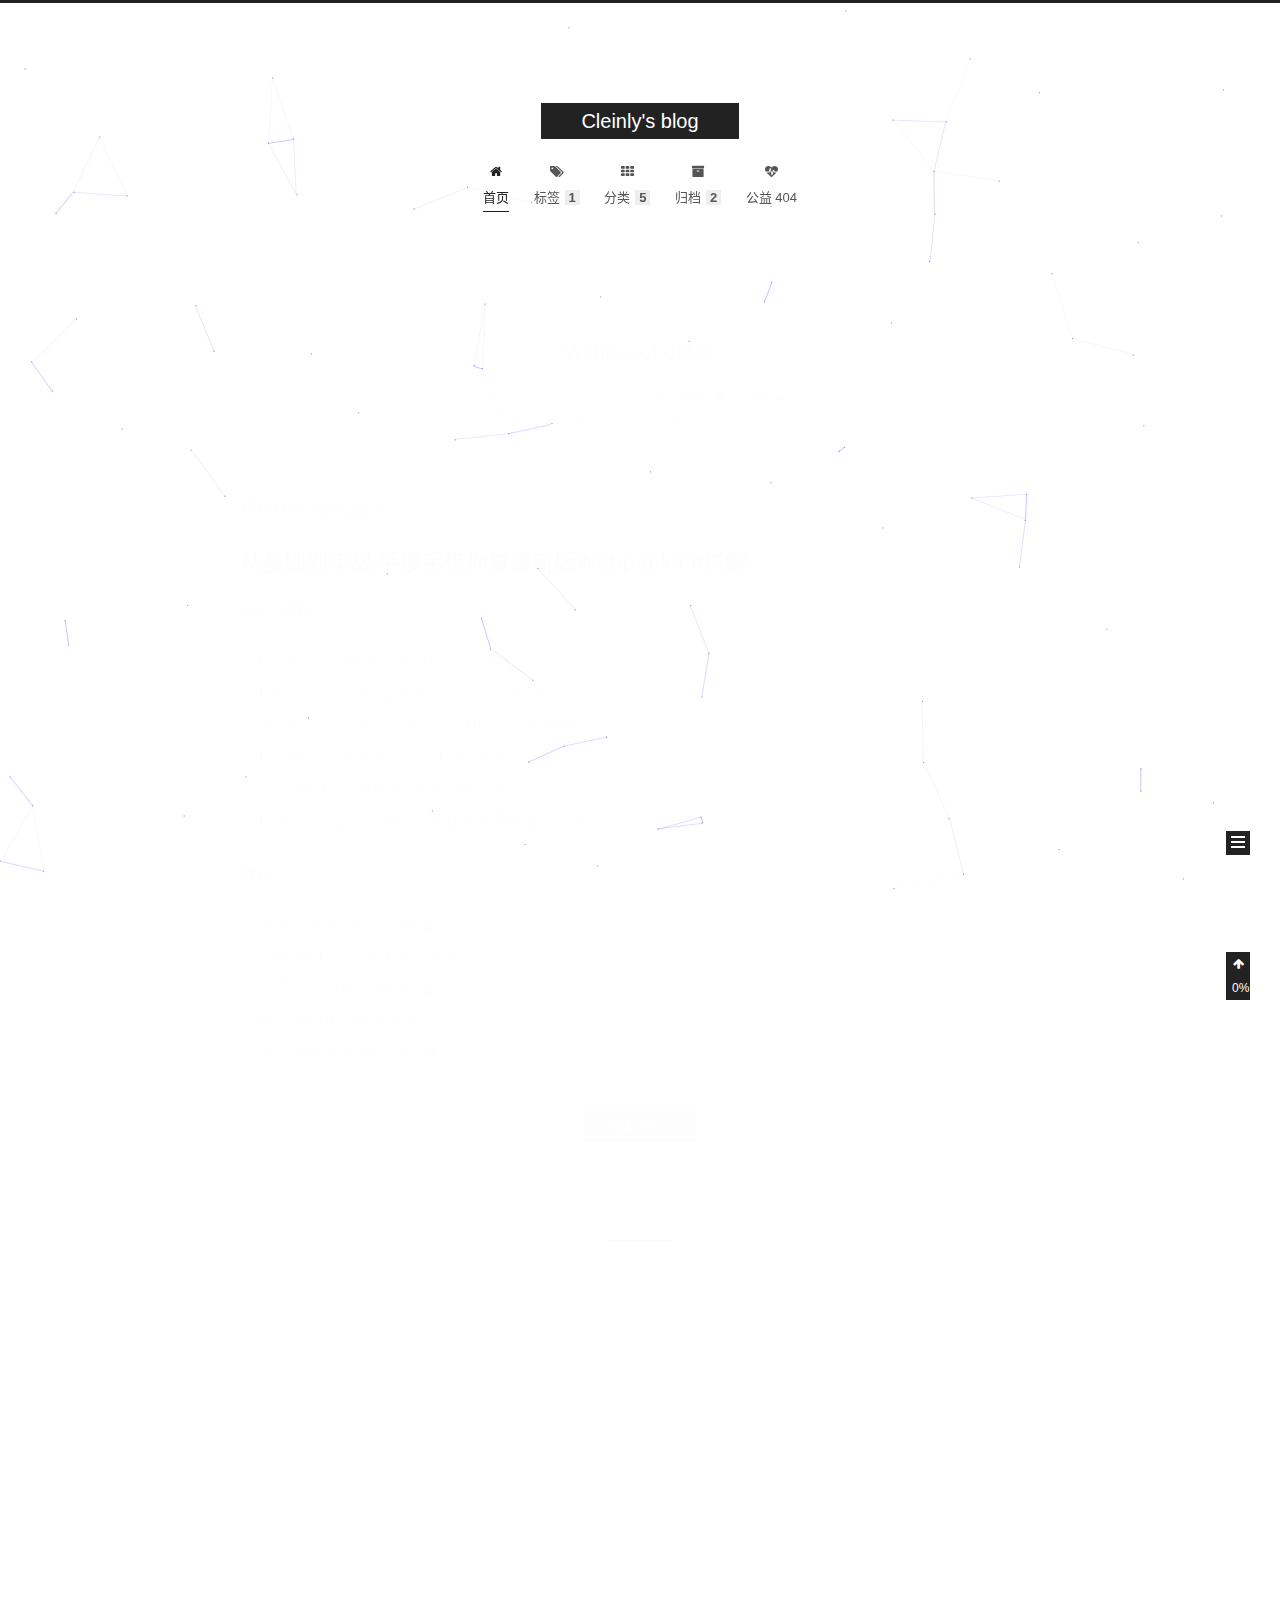
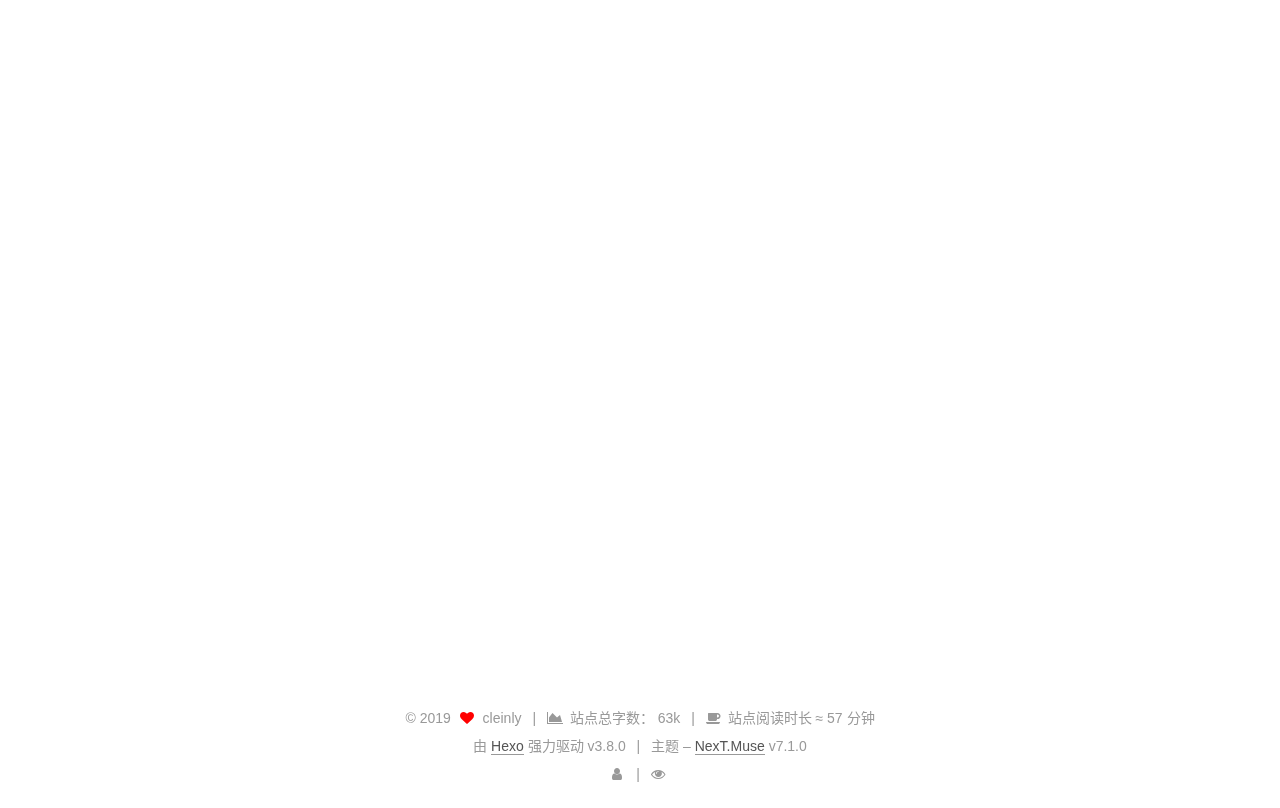
==== commit d99b294a: "update" ====
--- a/index.html
+++ b/index.html
@@ -28,6 +28,9 @@
 
 
 
+  <meta http-equiv="Cache-Control" content="no-transform">
+  <meta http-equiv="Cache-Control" content="no-siteapp">
+
 
 
 
@@ -72,7 +75,7 @@
     root: '/',
     scheme: 'Muse',
     version: '7.1.0',
-    sidebar: {"position":"left","display":"post","offset":12,"onmobile":false,"dimmer":false},
+    sidebar: {"position":"left","display":"hide","offset":12,"onmobile":false,"dimmer":false},
     back2top: true,
     back2top_sidebar: false,
     fancybox: false,
@@ -99,7 +102,7 @@
   <meta name="keywords" content="Node.js Front-end Javascript Vue.js React Angular CSS Webpack">
 <meta property="og:type" content="website">
 <meta property="og:title" content="Cleinly&#39;s blog">
-<meta property="og:url" content="http://www.cleinly.com/index.html">
+<meta property="og:url" content="https://www.cleinly.com/index.html">
 <meta property="og:site_name" content="Cleinly&#39;s blog">
 <meta property="og:locale" content="zh-CN">
 <meta name="twitter:card" content="summary">
@@ -111,7 +114,7 @@
 
   
   
-  <link rel="canonical" href="http://www.cleinly.com/">
+  <link rel="canonical" href="https://www.cleinly.com/">
 
 
 
@@ -227,95 +230,76 @@
         
         
           
-          <li class="menu-item menu-item-about">
-
-    
-    
-    
-      
-    
-
-    
-      
-    
-
-    <a href="/about/" rel="section"><i class="menu-item-icon fa fa-fw fa-user"></i> <br>关于</a>
+          <li class="menu-item menu-item-tags">
+
+    
+    
+    
+      
+    
+
+    
+      
+    
+
+    <a href="/tags/" rel="section"><i class="menu-item-icon fa fa-fw fa-tags"></i> <br>标签<span class="badge">1</span></a>
 
   </li>
         
         
         
           
-          <li class="menu-item menu-item-tags">
-
-    
-    
-    
-      
-    
-
-    
-      
-    
-
-    <a href="/tags/" rel="section"><i class="menu-item-icon fa fa-fw fa-tags"></i> <br>标签<span class="badge">0</span></a>
+          <li class="menu-item menu-item-categories">
+
+    
+    
+    
+      
+    
+
+    
+      
+    
+
+    <a href="/categories/" rel="section"><i class="menu-item-icon fa fa-fw fa-th"></i> <br>分类<span class="badge">5</span></a>
 
   </li>
         
         
         
           
-          <li class="menu-item menu-item-categories">
-
-    
-    
-    
-      
-    
-
-    
-      
-    
-
-    <a href="/categories/" rel="section"><i class="menu-item-icon fa fa-fw fa-th"></i> <br>分类<span class="badge">0</span></a>
+          <li class="menu-item menu-item-archives">
+
+    
+    
+    
+      
+    
+
+    
+      
+    
+
+    <a href="/archives/" rel="section"><i class="menu-item-icon fa fa-fw fa-archive"></i> <br>归档<span class="badge">2</span></a>
 
   </li>
         
         
         
           
-          <li class="menu-item menu-item-archives">
-
-    
-    
-    
-      
-    
-
-    
-      
-    
-
-    <a href="/archives/" rel="section"><i class="menu-item-icon fa fa-fw fa-archive"></i> <br>归档<span class="badge">1</span></a>
-
-  </li>
-        
-        
-        
-          
-          <li class="menu-item menu-item-schedule">
-
-    
-    
-    
-      
-    
-
-    
-      
-    
-
-    <a href="/schedule/" rel="section"><i class="menu-item-icon fa fa-fw fa-calendar"></i> <br>日程表</a>
+          <li class="menu-item menu-item-commonweal">
+
+    
+    
+    
+      
+    
+
+    
+      
+    
+
+    <a href="/404/" rel="section"><i class="menu-item-icon fa fa-fw fa-heartbeat"></i> <br>公益 404</a>
 
   </li>
 
@@ -367,7 +351,7 @@
   
   
   <div class="post-block">
-    <link itemprop="mainEntityOfPage" href="http://www.cleinly.com/2019/04/22/hello-world/">
+    <link itemprop="mainEntityOfPage" href="https://www.cleinly.com/2019/04/23/Webpack4-0详解/">
 
     <span hidden itemprop="author" itemscope itemtype="http://schema.org/Person">
       <meta itemprop="name" content="cleinly">
@@ -384,13 +368,13 @@
 
         
         
-          <h1 class="post-title" itemprop="name headline">
-                
-                
-                <a href="/2019/04/22/hello-world/" class="post-title-link" itemprop="url">Hello World</a>
-              
-            
-          </h1>
+          <h2 class="post-title" itemprop="name headline">
+                
+                
+                <a href="/2019/04/23/Webpack4-0详解/" class="post-title-link" itemprop="url">Webpack4.0详解</a>
+              
+            
+          </h2>
         
 
         <div class="post-meta">
@@ -412,6 +396,216 @@
                 
               
 
+              <time title="创建时间：2019-04-23 14:59:23 / 修改时间：16:52:49" itemprop="dateCreated datePublished" datetime="2019-04-23T14:59:23+08:00">2019-04-23</time>
+            
+
+            
+              
+
+              
+            
+          </span>
+
+          
+            <span class="post-category">
+            
+              <span class="post-meta-divider">|</span>
+            
+              <span class="post-meta-item-icon">
+                <i class="fa fa-folder-o"></i>
+              </span>
+              
+                <span class="post-meta-item-text">分类于</span>
+              
+              
+                <span itemprop="about" itemscope itemtype="http://schema.org/Thing"><a href="/categories/前端工具/" itemprop="url" rel="index"><span itemprop="name">前端工具</span></a></span>
+
+                
+                
+                  ，
+                
+              
+                <span itemprop="about" itemscope itemtype="http://schema.org/Thing"><a href="/categories/前端工具/Webpack/" itemprop="url" rel="index"><span itemprop="name">Webpack</span></a></span>
+
+                
+                
+              
+            </span>
+          
+
+          
+            
+            
+          
+
+          
+          
+
+          
+
+          
+            <div class="post-symbolscount">
+              
+
+              
+                <span class="post-meta-item-icon">
+                  <i class="fa fa-file-word-o"></i>
+                </span>
+                
+                  <span class="post-meta-item-text">本文字数：</span>
+                
+                <span title="本文字数">63k</span>
+              
+
+              
+                <span class="post-meta-divider">|</span>
+              
+
+              
+                <span class="post-meta-item-icon">
+                  <i class="fa fa-clock-o"></i>
+                </span>
+                
+                  <span class="post-meta-item-text">阅读时长 &asymp;</span>
+                
+                <span title="阅读时长">57 分钟</span>
+              
+            </div>
+          
+
+          
+
+        </div>
+      </header>
+    
+
+    
+    
+    
+    <div class="post-body" itemprop="articleBody">
+
+      
+      
+
+      
+        
+          <p>转载自掘进<a href="https://juejin.im/user/5cadb8075188251aee3a58d1" target="_blank" rel="noopener">@无敌UFO</a></p>
+<h1 id="从基础到实战-手摸手带你掌握新版Webpack4-0详解"><a href="#从基础到实战-手摸手带你掌握新版Webpack4-0详解" class="headerlink" title="从基础到实战 手摸手带你掌握新版Webpack4.0详解"></a>从基础到实战 手摸手带你掌握新版Webpack4.0详解</h1><p>知识点概览：</p>
+<blockquote>
+<p>Loader，HMR ,Create React App, Caching,<br>Plugin, SourceMap,Vue Cli 3.0 ,Shimming,<br>WebpackDevServer,TreeShaking, CodeSplitting,<br>Babel, React , Library, Eslint ,PWA,<br>Vue, Mode,性能优化,多页应用,原理,<br>PreLoading, PreFetching ,环境变量,TypeScript</p>
+</blockquote>
+<p>收获：</p>
+<blockquote>
+<p>彻底学会Webpack的配置<br>理解 Webpack的作用及原理<br>上手项目的打包过程配置<br>拥有工程化的前端思维<br>步入高级前端工程师行列</p>
+</blockquote>
+          <!--noindex-->
+          
+            <div class="post-button text-center">
+              <a class="btn" href="/2019/04/23/Webpack4-0详解/#more" rel="contents">
+                阅读全文 &raquo;
+              </a>
+            </div>
+          
+          <!--/noindex-->
+        
+      
+    </div>
+
+    
+
+    
+    
+    
+
+    
+
+    
+      
+    
+    
+
+    
+
+    <footer class="post-footer">
+      
+
+      
+
+      
+
+      
+      
+        <div class="post-eof"></div>
+      
+    </footer>
+  </div>
+  
+  
+  
+  </article>
+
+
+    
+      
+
+  
+
+  
+  
+  
+
+  
+
+  <article class="post post-type-normal" itemscope itemtype="http://schema.org/Article">
+  
+  
+  
+  <div class="post-block">
+    <link itemprop="mainEntityOfPage" href="https://www.cleinly.com/2019/04/22/hello-world/">
+
+    <span hidden itemprop="author" itemscope itemtype="http://schema.org/Person">
+      <meta itemprop="name" content="cleinly">
+      <meta itemprop="description" content>
+      <meta itemprop="image" content="/images/avatar.jpeg">
+    </span>
+
+    <span hidden itemprop="publisher" itemscope itemtype="http://schema.org/Organization">
+      <meta itemprop="name" content="Cleinly's blog">
+    </span>
+
+    
+      <header class="post-header">
+
+        
+        
+          <h2 class="post-title" itemprop="name headline">
+                
+                
+                <a href="/2019/04/22/hello-world/" class="post-title-link" itemprop="url">Hello World</a>
+              
+            
+          </h2>
+        
+
+        <div class="post-meta">
+          <span class="post-time">
+
+            
+            
+            
+
+            
+              <span class="post-meta-item-icon">
+                <i class="fa fa-calendar-o"></i>
+              </span>
+              
+                <span class="post-meta-item-text">发表于</span>
+              
+
+              
+                
+              
+
               <time title="创建时间：2019-04-22 15:23:46" itemprop="dateCreated datePublished" datetime="2019-04-22T15:23:46+08:00">2019-04-22</time>
             
 
@@ -430,6 +624,34 @@
 
           
 
+          
+            <div class="post-symbolscount">
+              
+
+              
+                <span class="post-meta-item-icon">
+                  <i class="fa fa-file-word-o"></i>
+                </span>
+                
+                  <span class="post-meta-item-text">本文字数：</span>
+                
+                <span title="本文字数">430</span>
+              
+
+              
+                <span class="post-meta-divider">|</span>
+              
+
+              
+                <span class="post-meta-item-icon">
+                  <i class="fa fa-clock-o"></i>
+                </span>
+                
+                  <span class="post-meta-item-text">阅读时长 &asymp;</span>
+                
+                <span title="阅读时长">1 分钟</span>
+              
+            </div>
           
 
           
@@ -543,14 +765,56 @@
                 
                   <a href="/archives/">
                 
-                    <span class="site-state-item-count">1</span>
+                    <span class="site-state-item-count">2</span>
                     <span class="site-state-item-name">日志</span>
                   </a>
                 </div>
               
 
               
-
+                
+                
+                <div class="site-state-item site-state-categories">
+                  
+                    
+                      <a href="/categories/">
+                    
+                  
+                    
+                    
+                      
+                    
+                      
+                    
+                      
+                    
+                      
+                    
+                      
+                    
+                    <span class="site-state-item-count">2</span>
+                    <span class="site-state-item-name">分类</span>
+                  </a>
+                </div>
+              
+
+              
+                
+                
+                <div class="site-state-item site-state-tags">
+                  
+                    
+                      <a href="/tags/">
+                    
+                  
+                    
+                    
+                      
+                    
+                    <span class="site-state-item-count">1</span>
+                    <span class="site-state-item-name">标签</span>
+                  </a>
+                </div>
               
             </nav>
           
@@ -560,10 +824,72 @@
           
 
           
-
-          
-
-          
+            <div class="links-of-author motion-element">
+              
+                <span class="links-of-author-item">
+                  
+                  
+                    
+                  
+                  
+                    
+                  
+                  <a href="https://github.com/cenhuohuo" title="GitHub &rarr; https://github.com/cenhuohuo" rel="noopener" target="_blank"><i class="fa fa-fw fa-github"></i>GitHub</a>
+                </span>
+              
+                <span class="links-of-author-item">
+                  
+                  
+                    
+                  
+                  
+                    
+                  
+                  <a href="mailto:cleinly@gmail.com" title="Mail &rarr; mailto:cleinly@gmail.com" rel="noopener" target="_blank"><i class="fa fa-fw fa-envelope"></i>Mail</a>
+                </span>
+              
+                <span class="links-of-author-item">
+                  
+                  
+                    
+                  
+                  
+                    
+                  
+                  <a href="https://weibo.com/2828459294" title="微博 &rarr; https://weibo.com/2828459294" rel="noopener" target="_blank"><i class="fa fa-fw fa-weibo"></i>微博</a>
+                </span>
+              
+                <span class="links-of-author-item">
+                  
+                  
+                    
+                  
+                  
+                    
+                  
+                  <a href="https://www.zhihu.com/people/huo-huo-huo-31" title="知乎 &rarr; https://www.zhihu.com/people/huo-huo-huo-31" rel="noopener" target="_blank"><i class="fa fa-fw fa-globe"></i>知乎</a>
+                </span>
+              
+            </div>
+          
+
+          
+
+          
+          
+            <div class="links-of-blogroll motion-element links-of-blogroll-block">
+              <div class="links-of-blogroll-title">
+                <i class="fa  fa-fw fa-link"></i>
+                未来大佬
+              </div>
+              <ul class="links-of-blogroll-list">
+                
+                  <li class="links-of-blogroll-item">
+                    <a href="https://github.com/wangcw88" title="https://github.com/wangcw88" rel="noopener" target="_blank">存存</a>
+                  </li>
+                
+              </ul>
+            </div>
           
 
           
@@ -591,12 +917,30 @@
       <div class="footer-inner">
         <div class="copyright">&copy; <span itemprop="copyrightYear">2019</span>
   <span class="with-love" id="animate">
-    <i class="fa fa-heartbeat"></i>
+    <i class="fa fa-heart"></i>
   </span>
   <span class="author" itemprop="copyrightHolder">cleinly</span>
 
   
-
+    <span class="post-meta-divider">|</span>
+    <span class="post-meta-item-icon">
+      <i class="fa fa-area-chart"></i>
+    </span>
+    
+      <span class="post-meta-item-text">站点总字数：</span>
+    
+    <span title="站点总字数">63k</span>
+  
+
+  
+    <span class="post-meta-divider">|</span>
+    <span class="post-meta-item-icon">
+      <i class="fa fa-coffee"></i>
+    </span>
+    
+      <span class="post-meta-item-text">站点阅读时长 &asymp;</span>
+    
+    <span title="站点阅读时长">57 分钟</span>
   
 </div>
 
@@ -657,6 +1001,8 @@
       <div class="back-to-top">
         <i class="fa fa-arrow-up"></i>
         
+          <span id="scrollpercent"><span>0</span>%</span>
+        
       </div>
     
 
@@ -687,6 +1033,12 @@
 
 
 
+
+  
+    
+    
+  
+  <script color="0,0,255" opacity="0.5" zindex="-1" count="99" src="/lib/canvas-nest/canvas-nest.min.js"></script>
 
 
 
--- a/css/main.css
+++ b/css/main.css
@@ -1763,7 +1763,7 @@
   width: 4px;
   height: 4px;
   border-radius: 50%;
-  background: #39ff8c;
+  background: #69ff4b;
 }
 .feed-link,
 .chat {
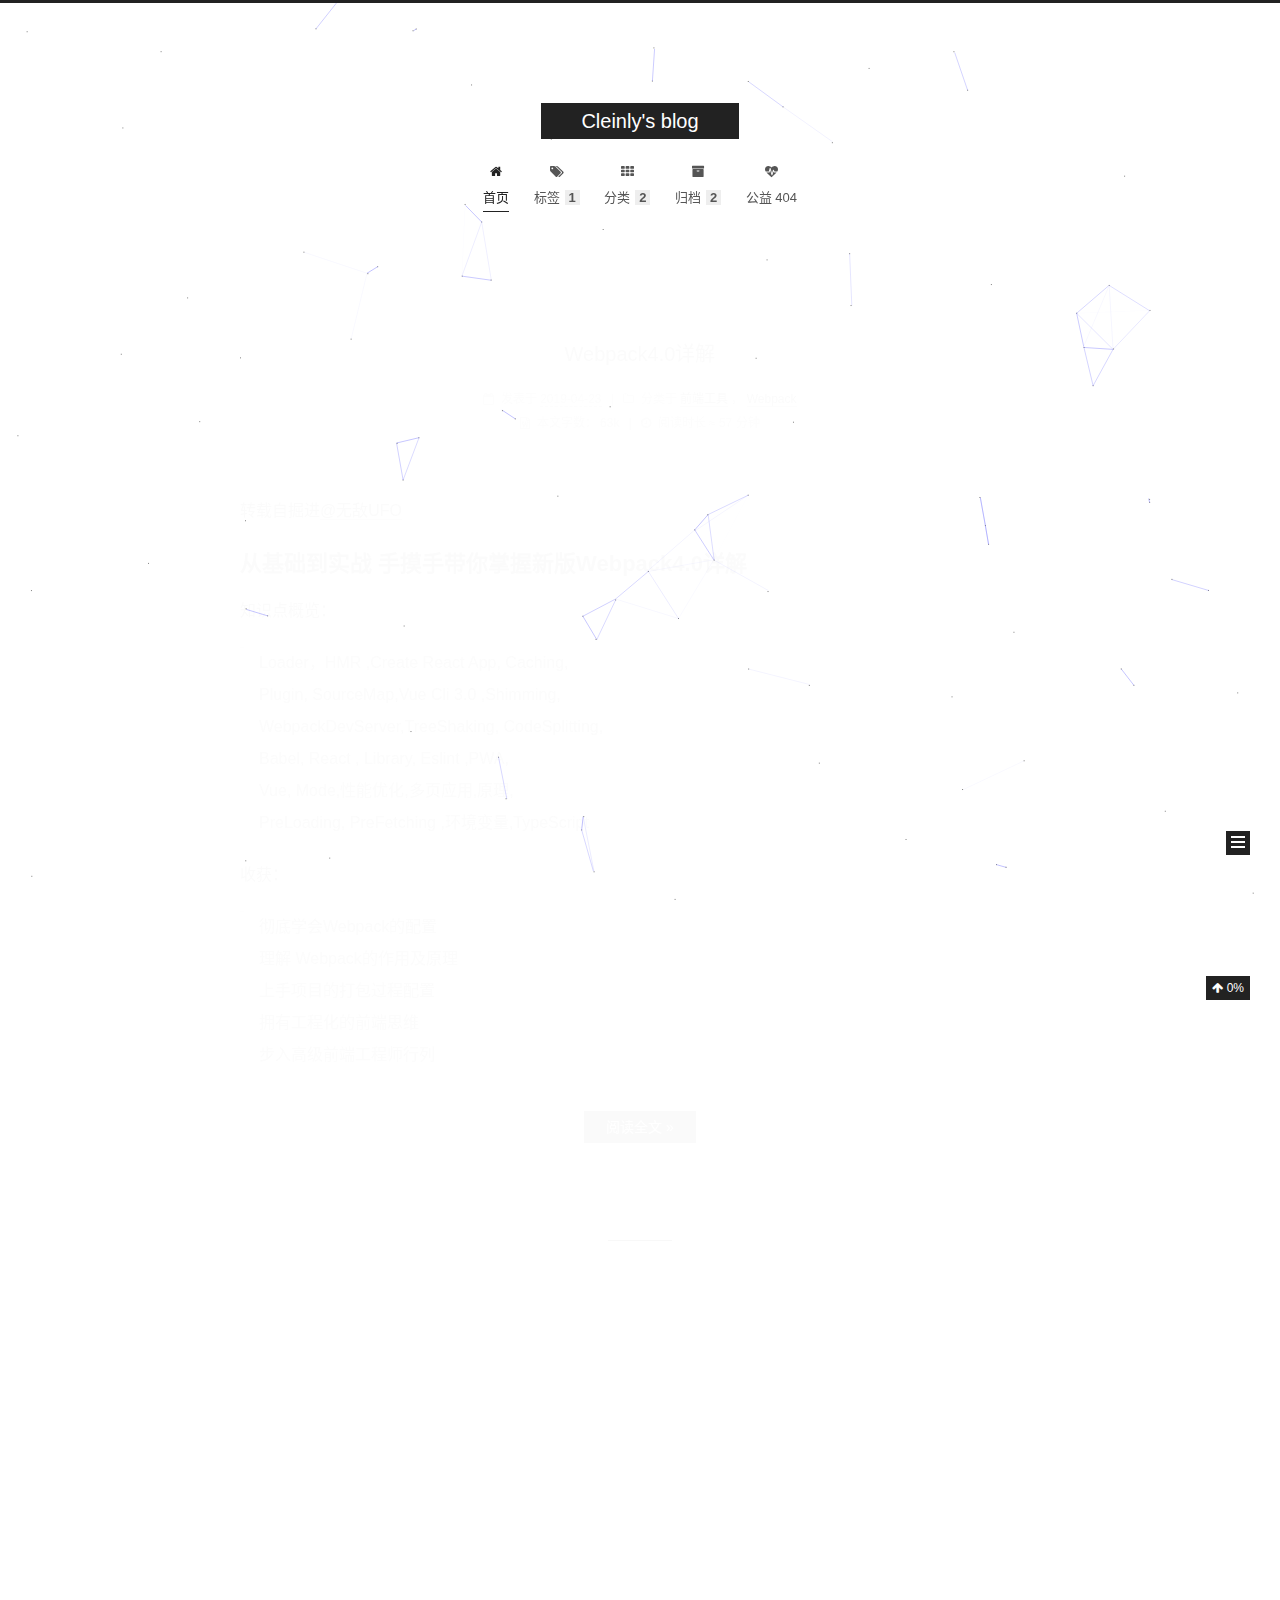
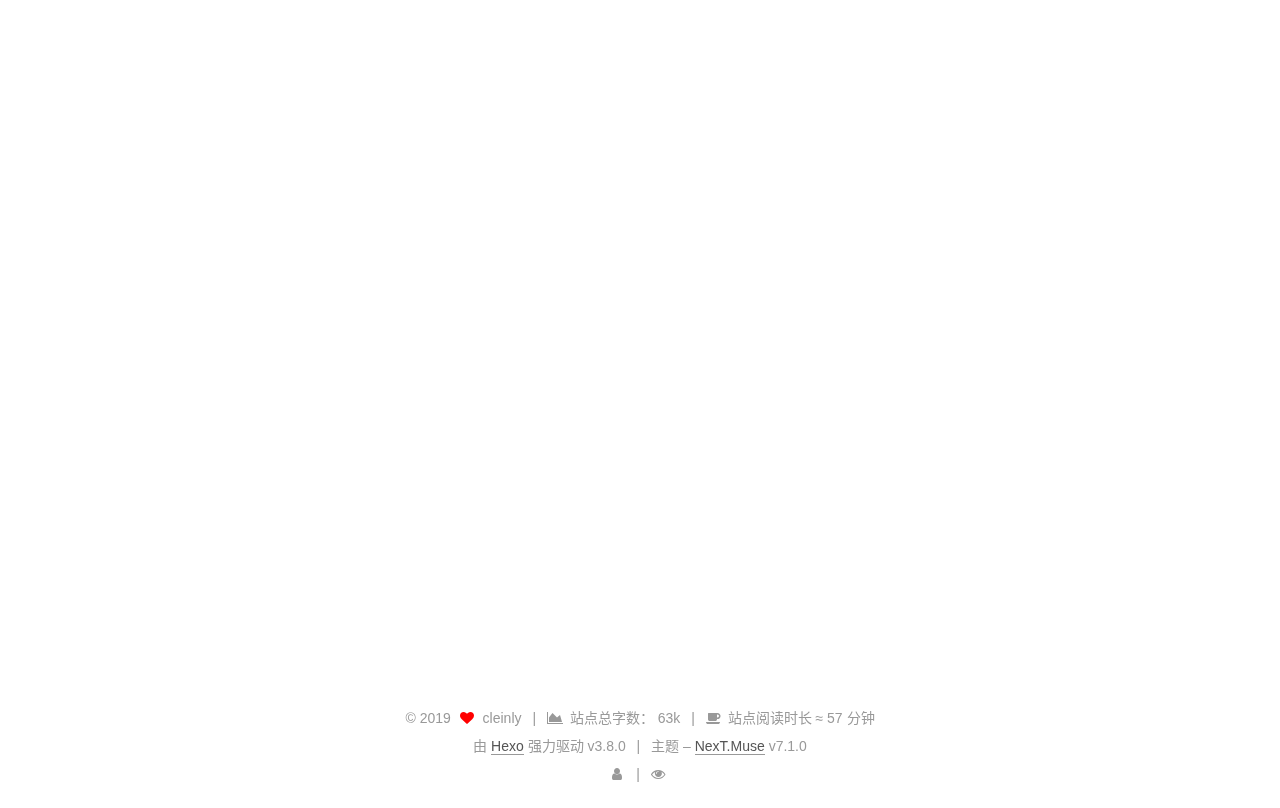
==== commit 9e86ad6b: "update" ====
--- a/index.html
+++ b/index.html
@@ -261,7 +261,7 @@
       
     
 
-    <a href="/categories/" rel="section"><i class="menu-item-icon fa fa-fw fa-th"></i> <br>分类<span class="badge">5</span></a>
+    <a href="/categories/" rel="section"><i class="menu-item-icon fa fa-fw fa-th"></i> <br>分类<span class="badge">2</span></a>
 
   </li>
         
@@ -786,12 +786,6 @@
                     
                       
                     
-                      
-                    
-                      
-                    
-                      
-                    
                     <span class="site-state-item-count">2</span>
                     <span class="site-state-item-name">分类</span>
                   </a>
--- a/css/main.css
+++ b/css/main.css
@@ -495,8 +495,8 @@
   margin: 20px 0;
   padding: 0;
   font-size: 14px;
-  color: #4d4d4c;
-  background: #f7f7f7;
+  color: #c5c8c6;
+  background: #1d1f21;
   line-height: 1.6;
 }
 pre,
@@ -517,7 +517,7 @@
 }
 pre code {
   padding: 0;
-  color: #4d4d4c;
+  color: #c5c8c6;
   background: none;
   text-shadow: none;
 }
@@ -540,7 +540,7 @@
 }
 .highlight figcaption {
   font-size: 1em;
-  color: #4d4d4c;
+  color: #c5c8c6;
   line-height: 1em;
   margin-bottom: 1em;
   margin: 0em;
@@ -558,23 +558,23 @@
 }
 .highlight figcaption a {
   float: right;
-  color: #4d4d4c;
+  color: #c5c8c6;
 }
 .highlight figcaption a:hover {
-  border-bottom-color: #4d4d4c;
+  border-bottom-color: #c5c8c6;
 }
 .highlight .gutter pre {
   padding-left: 10px;
   padding-right: 10px;
-  color: #869194;
+  color: #888f96;
   text-align: right;
-  background-color: #eff2f3;
+  background-color: #000;
 }
 .highlight .code pre {
   width: 100%;
   padding-left: 10px;
   padding-right: 10px;
-  background-color: #f7f7f7;
+  background-color: #1d1f21;
 }
 .highlight .line {
   height: 20px;
@@ -592,16 +592,16 @@
   border: none;
 }
 pre .deletion {
-  background: #fdd;
+  background: #800000;
 }
 pre .addition {
-  background: #dfd;
+  background: #008000;
 }
 pre .meta {
-  color: #8959a8;
+  color: #b294bb;
 }
 pre .comment {
-  color: #8e908c;
+  color: #969896;
 }
 pre .variable,
 pre .attribute,
@@ -616,7 +616,7 @@
 pre .css .id,
 pre .css .class,
 pre .css .pseudo {
-  color: #c82829;
+  color: #c66;
 }
 pre .number,
 pre .preprocessor,
@@ -626,7 +626,7 @@
 pre .params,
 pre .constant,
 pre .command {
-  color: #f5871f;
+  color: #de935f;
 }
 pre .ruby .class .title,
 pre .css .rules .attribute,
@@ -639,11 +639,11 @@
 pre .xml .cdata,
 pre .special,
 pre .formula {
-  color: #718c00;
+  color: #b5bd68;
 }
 pre .title,
 pre .css .hexcolor {
-  color: #3e999f;
+  color: #8abeb7;
 }
 pre .function,
 pre .python .decorator,
@@ -653,11 +653,11 @@
 pre .perl .sub,
 pre .javascript .title,
 pre .coffeescript .title {
-  color: #4271ae;
+  color: #81a2be;
 }
 pre .keyword,
 pre .javascript .function {
-  color: #8959a8;
+  color: #b294bb;
 }
 .posts-expand .post-body img.full-image {
   border: none;
@@ -1060,7 +1060,7 @@
   right: 30px;
   z-index: 1050;
   padding: 0 6px;
-  width: 24px;
+  width: initial;
   background: #222;
   font-size: 12px;
   opacity: 1;
@@ -1753,6 +1753,9 @@
   margin-bottom: 10px;
   border-bottom-color: #555;
   font-size: 13px;
+  transition-duration: 0.2s;
+  transition-timing-function: ease-in-out;
+  transition-delay: 0s;
 }
 .links-of-author a:before,
 .links-of-author span.exturl:before {
@@ -1763,7 +1766,7 @@
   width: 4px;
   height: 4px;
   border-radius: 50%;
-  background: #69ff4b;
+  background: #ff2d29;
 }
 .feed-link,
 .chat {
@@ -2475,3 +2478,6 @@
 .links-of-blogroll-inline .links-of-blogroll-item {
   display: inline-block;
 }
+.site-author-image {
+  max-width: 200px;
+}
